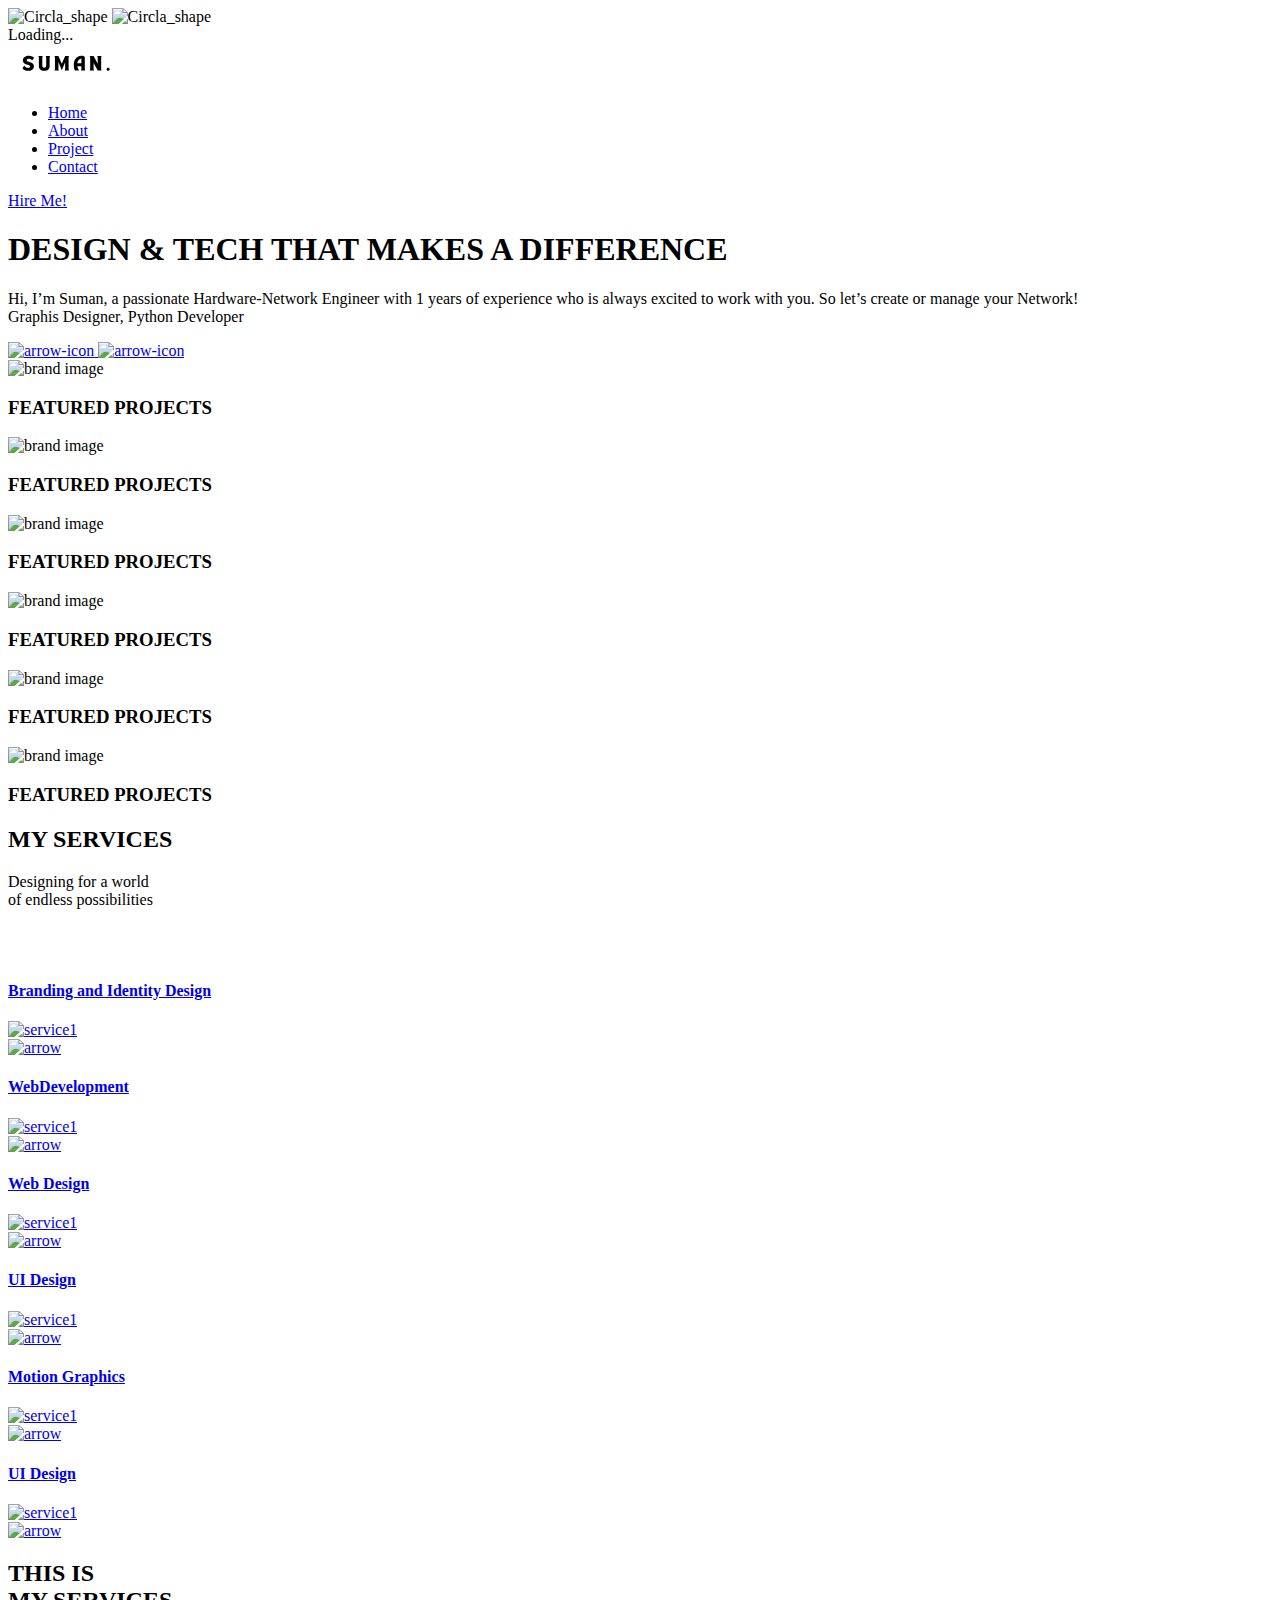
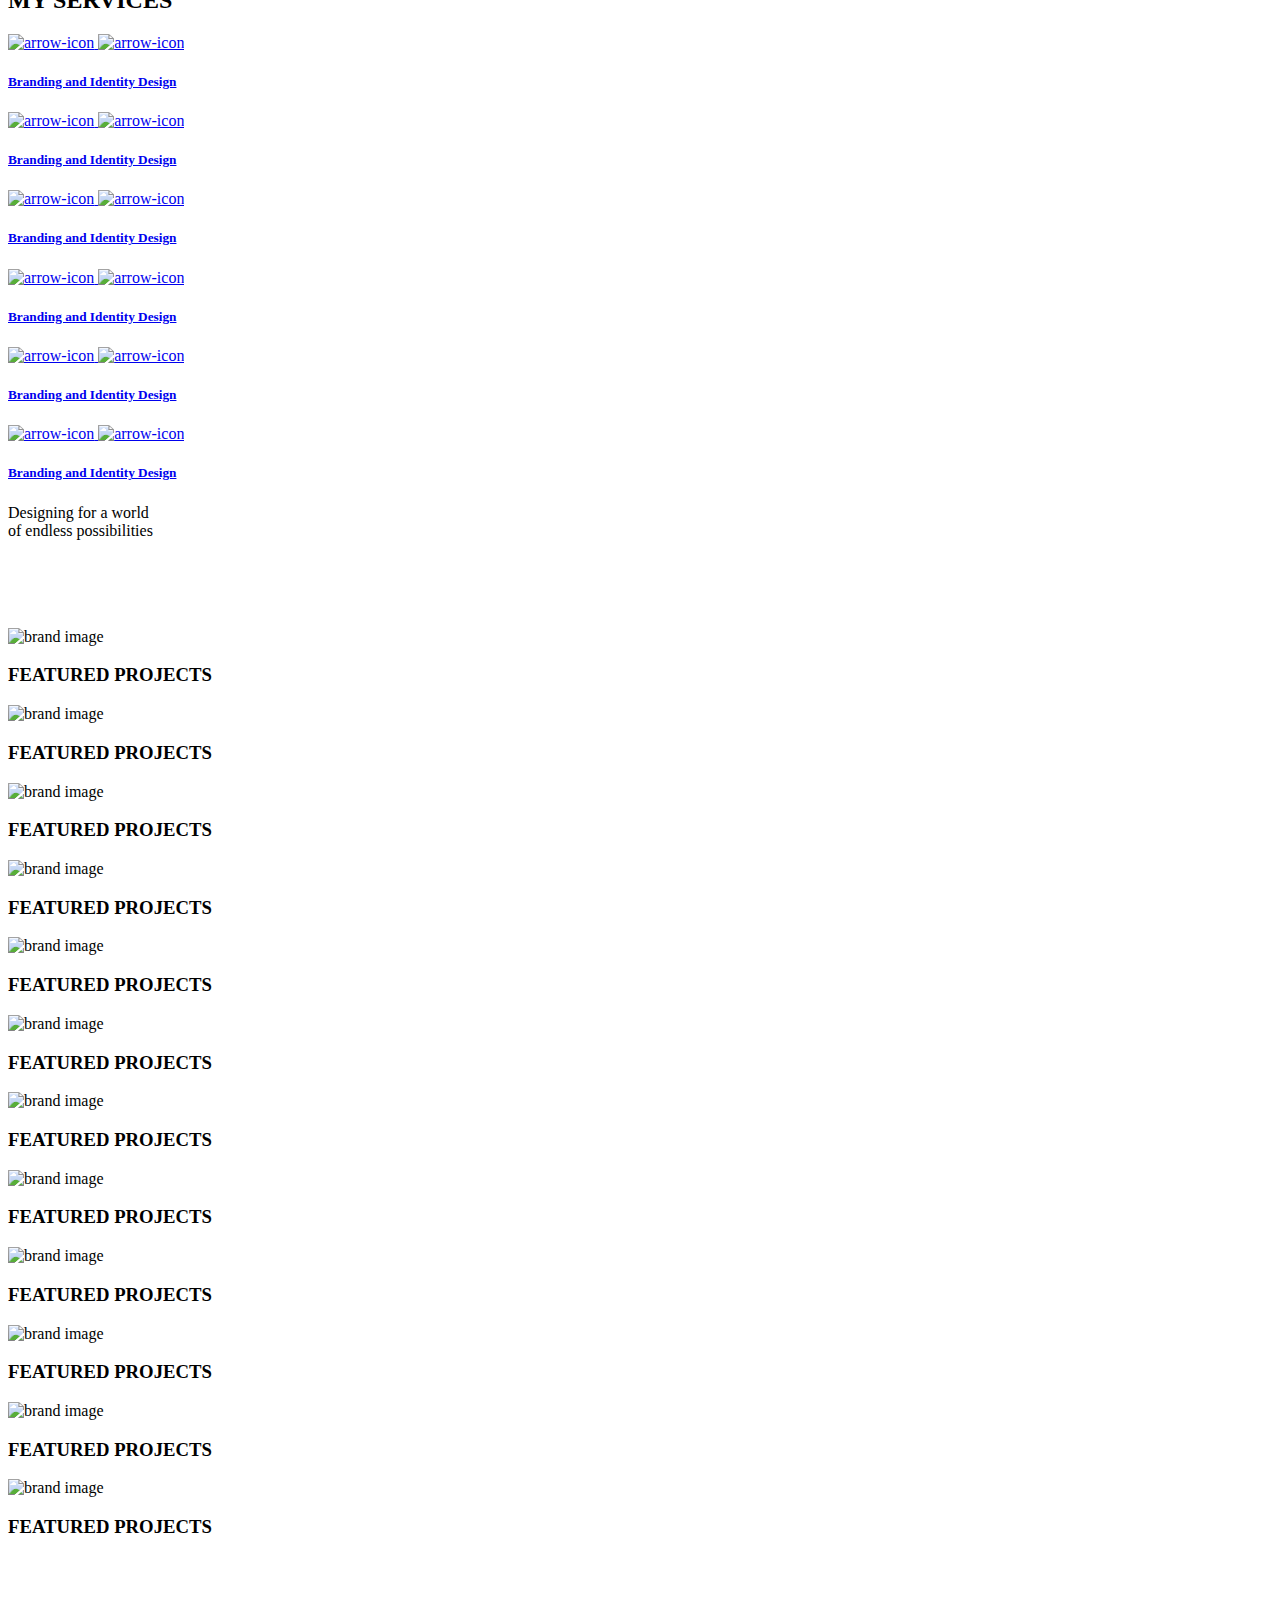
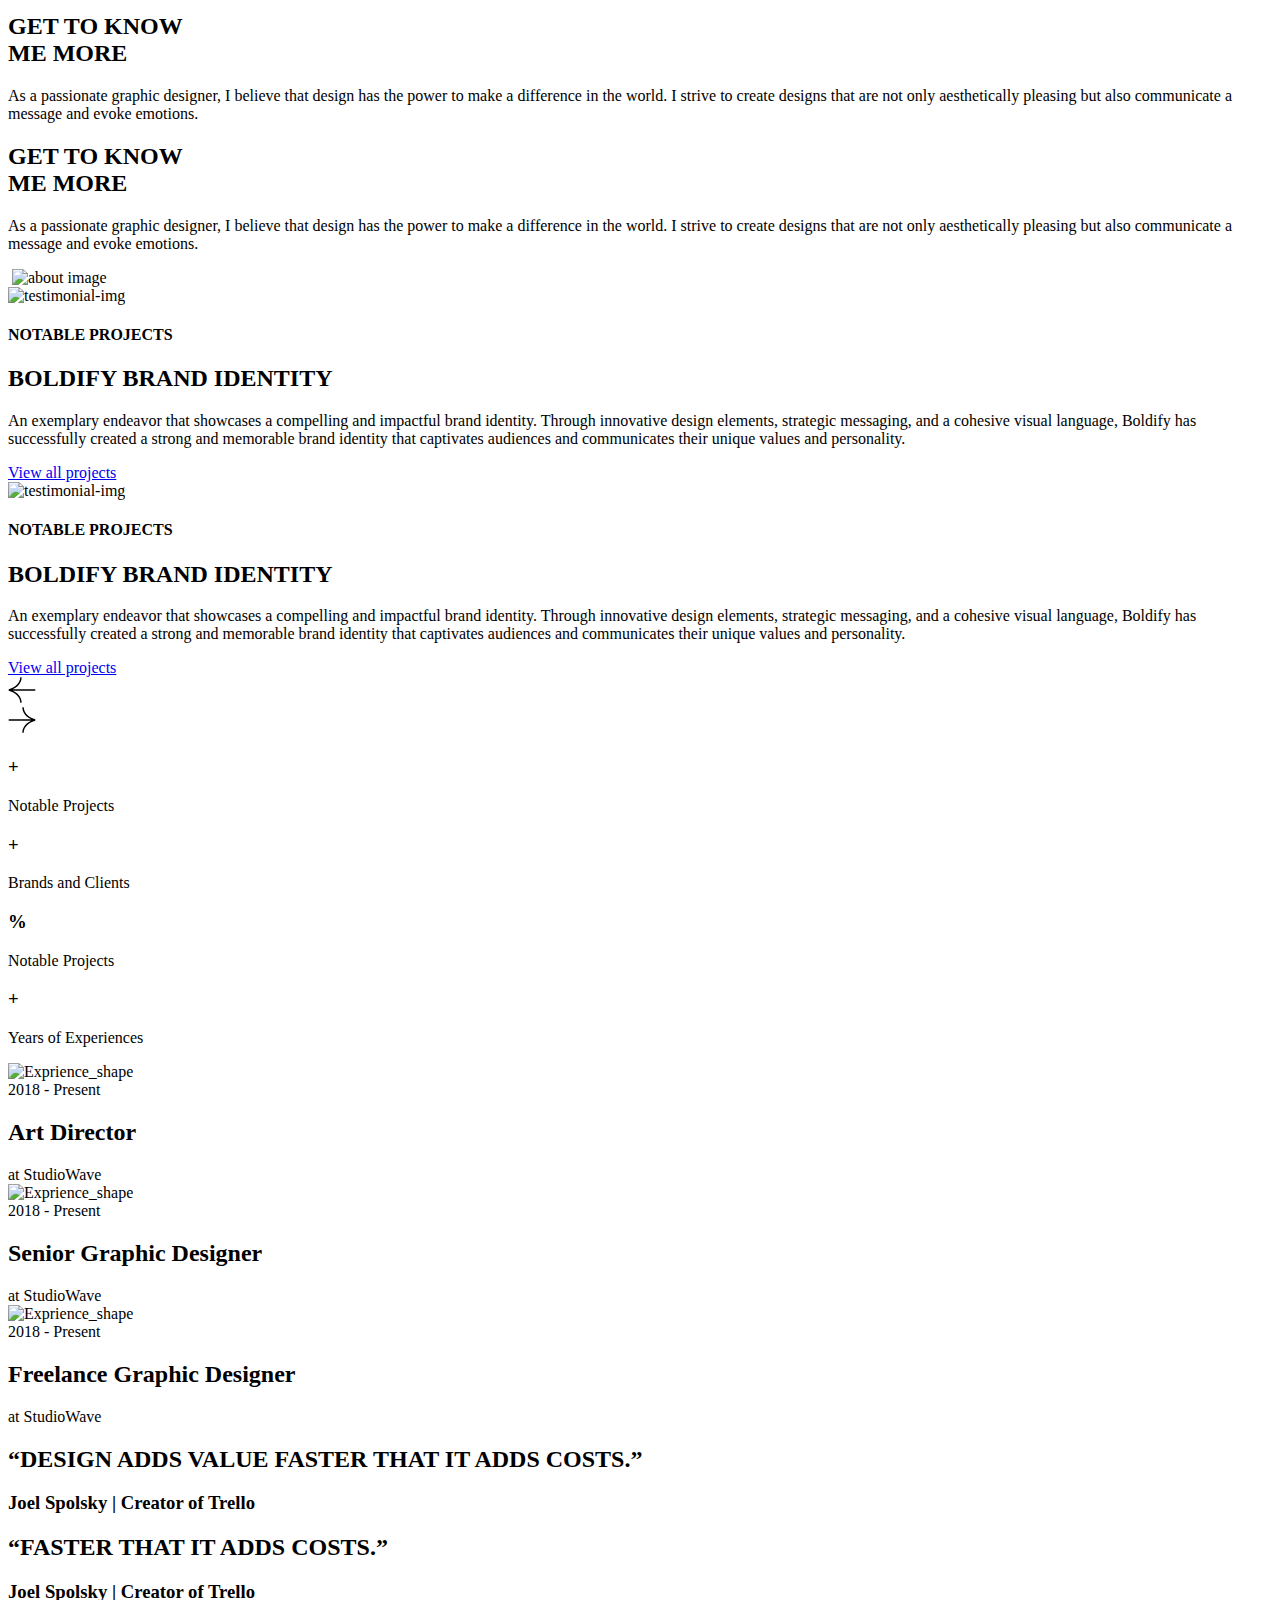
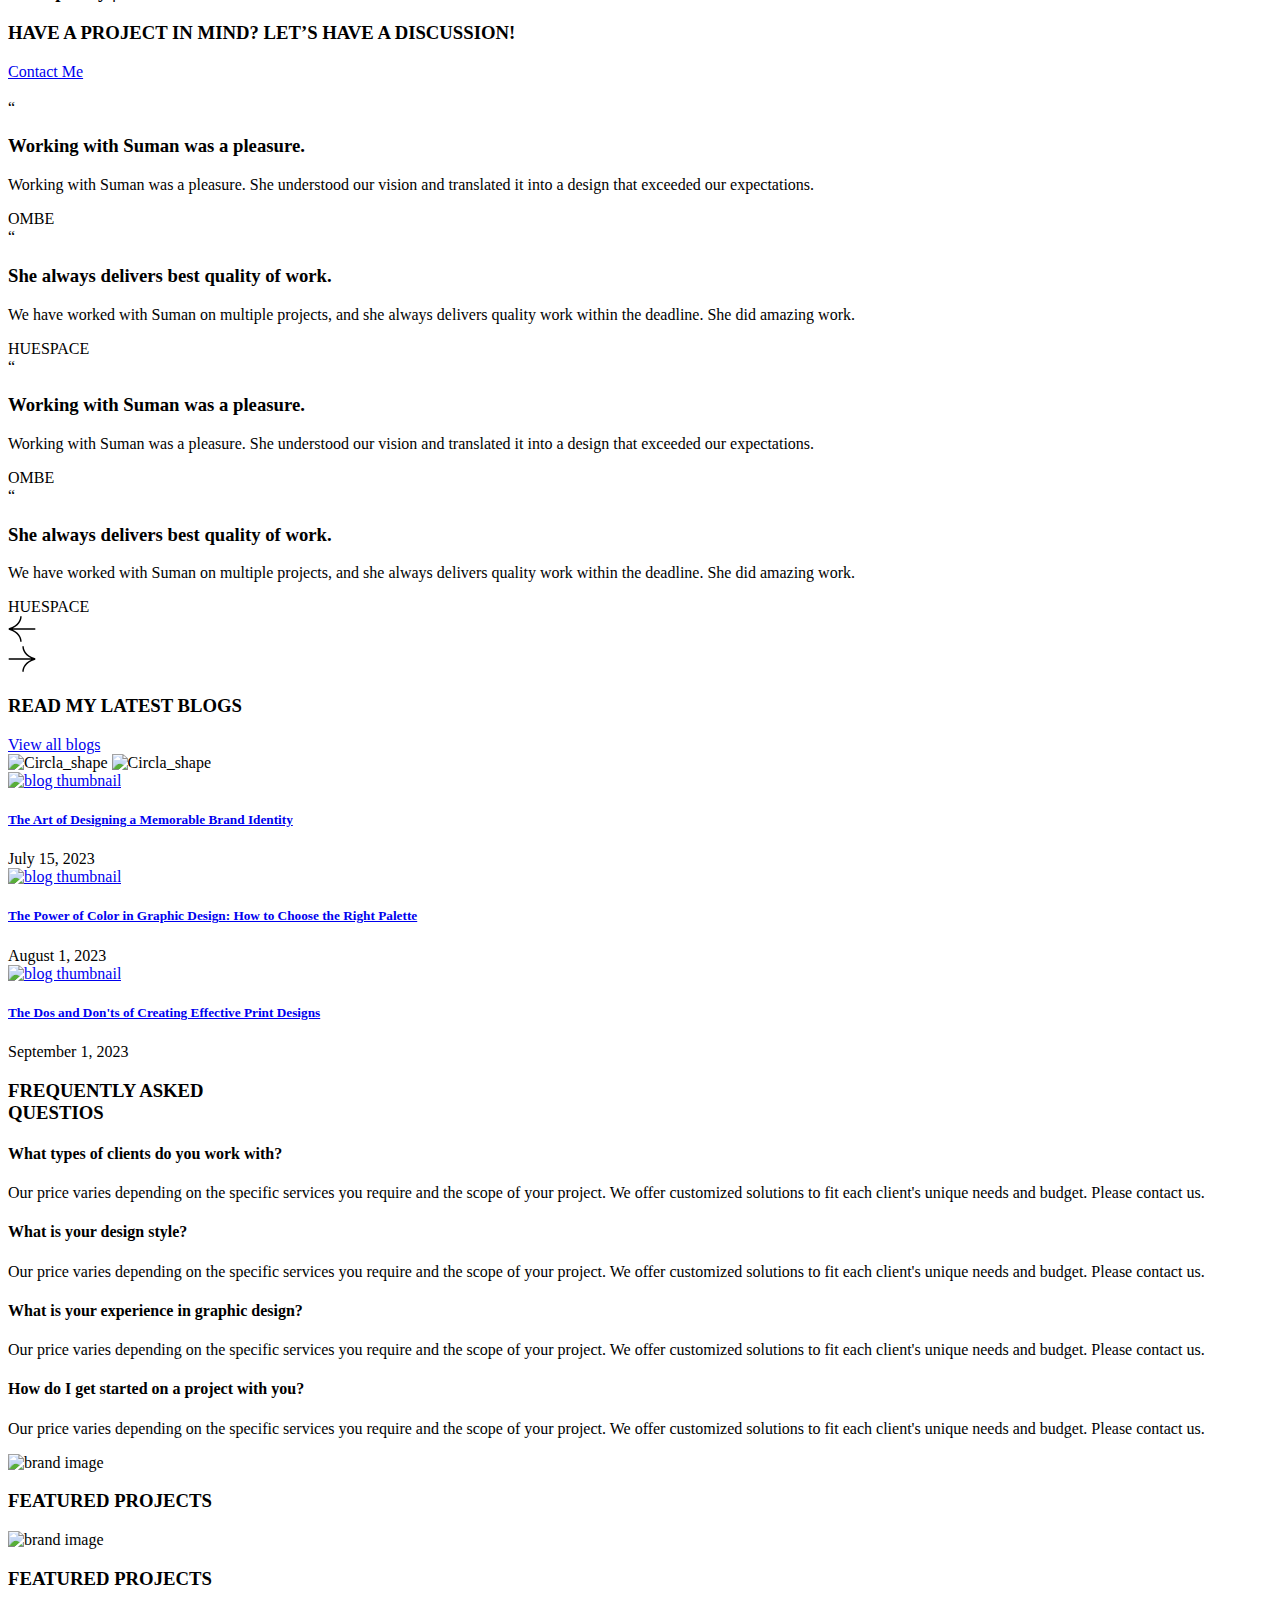
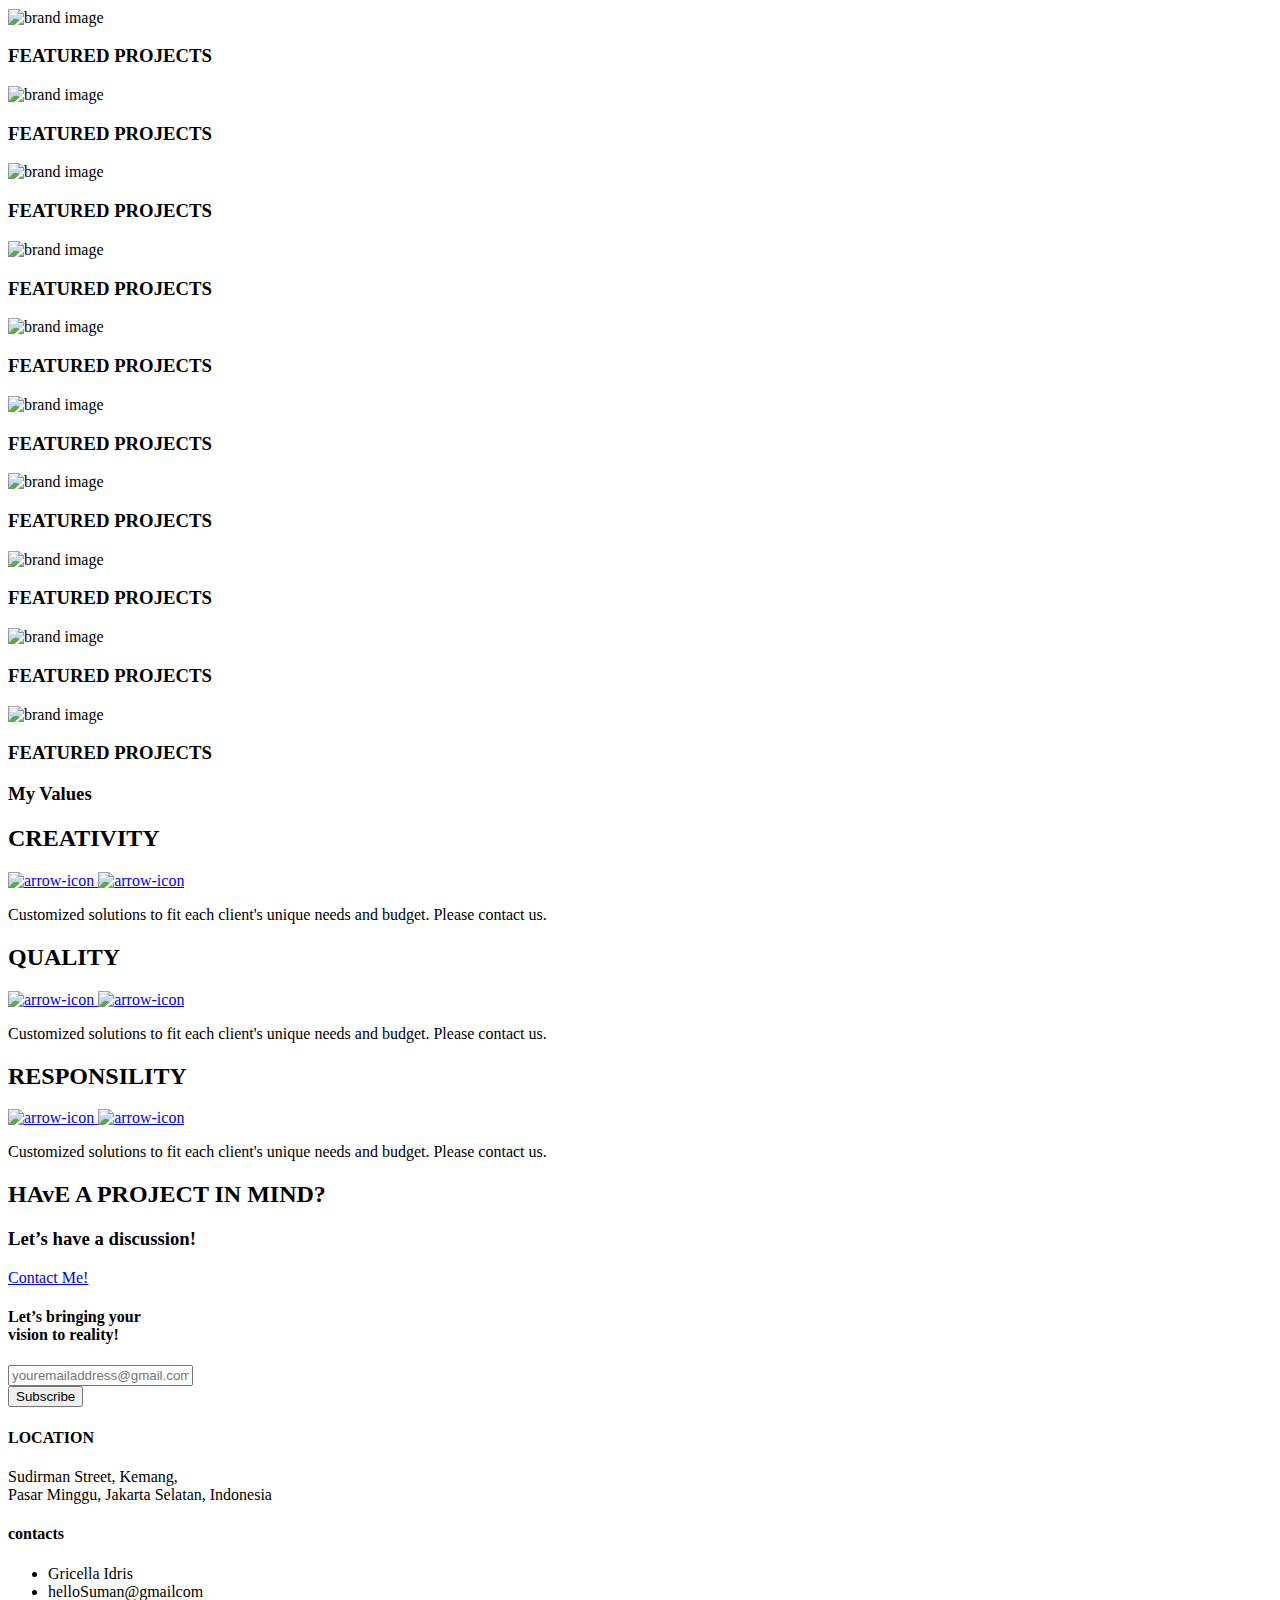
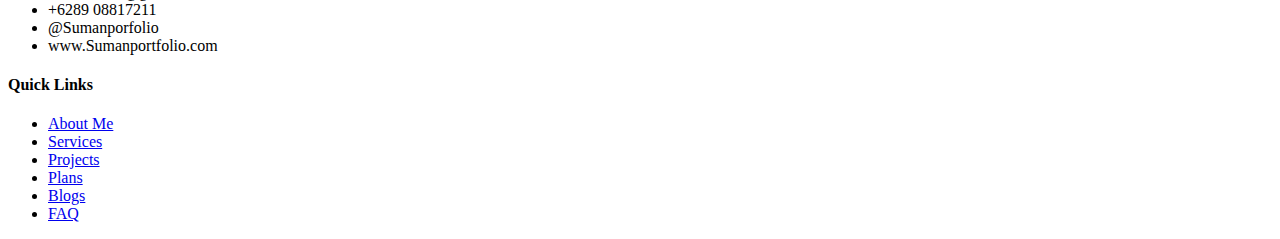
==== index.html @ 255277de "logo" ====
<!DOCTYPE html>
<html lang="en" class="no-mobile">

<head>
  <!-- Meta Tags -->
  <meta charset="utf-8">
  <meta http-equiv="x-ua-compatible" content="ie=edge">
  <meta name="viewport" content="width=device-width, initial-scale=1">
  <meta name="author" content="Laralink">
  <!-- Favicon Icon -->
  <link rel="icon" href="assets/img/Suman.png">
  <title>Suman- Home</title>
  <!-- Plugins Links -->
  <link rel="stylesheet" href="assets/css/bootstrap.min.css">
  <link rel="stylesheet" href="assets/css/fontawesome.min.css">
  <link rel="stylesheet" href="assets/css/odometer-theme-default.css">
  <link rel="stylesheet" href="assets/css/slick.css">
  <!-- Style Links -->
  <link rel="stylesheet" href="assets/css/style.css">
</head>

<body>
  <div class="cs_preloader cs_center cs_focus_bg">
    <div class="cs_preloader_in position-relative">
      <img class="cs_half_circle_shape cs_rotate_reverse position-absolute" src="assets/img/shapes/half_circel_3.svg" alt="Circla_shape">
      <img class="cs_half_circle_shape position-absolute" src="assets/img/shapes/half_circel_2.svg" alt="Circla_shape">
    </div>
    <span class="cs_perloader_text">Loading...</span>
  </div>
<!-- Start Header Section -->
<header class="cs_site_header cs_style_1 cs_sticky_header">
  <div class="cs_main_header">
    <div class="container">
      <div class="cs_main_header_in">
        <div class="cs_main_header_left">
          <a class="cs_site_branding" href="index.html">
            <img src="assets/img/Suman.svg" alt="Logo">
          </a>
        </div>
        <div class="cs_main_header_center">
          <div class="cs_nav">
            <ul class="cs_nav_list">
              <li class="active menu-item-has-children">
                <a href="index.html">Home</a>
              </li>
              <li>
                <a href="about.html">About</a>
              </li>
              <li>
                <a href="project.html">Project</a>
              </li>
              <!-- <li>
                <a href="pricing.html">price</a>
              </li> -->
              <!-- <li>
                <a href="blog.html">Blog</a>
              </li> -->
              <!-- <li class="menu-item-has-children">
                <a href="#">Pages</a>
                <ul>
                  <li>
                    <a href="blog-details.html">Blog Details</a>
                  </li>
                  <li>
                    <a href="project-details.html">Project Details</a>
                  </li>
                  <li>
                    <a href="service-details-v1.html">Service Details V1</a>
                  </li>
                  <li>
                    <a href="service-details-v2.html">Service Details V2</a>
                  </li>
                </ul>
              </li> -->
              <li>
                <a href="contact.html">Contact</a>
              </li>
            </ul>
          </div>
        </div>
        <div class="cs_main_header_right">
          <a href="contact.html" class="cs_btn cs_style_1 cs_focus_1">
            <span>Hire Me!</span>
          </a>
        </div>
      </div>
    </div>
  </div>
</header>
<!-- End Header Section -->
  <main>
    <!-- Start Hero Section -->
    <section class="cs_hero cs_style_4">
      <div class="cs_height_200 cs_height_lg_200"></div>
      <div class="container">
        <div class="row">
          <div class="col-lg-6">
            <h1 class="cs_hero_title cs_font_70 cs_medium cs_normal cs_focus_color_2">DESIGN & TECH THAT MAKES A DIFFERENCE </h1>
          </div>
          <div class="col-lg-6">
            <div class="cs_text_wrap">
              <p class="cs_hero_text cs_primary_color text-uppercase cs_font_25 cs_opacity_07">Hi, I’m Suman, a passionate Hardware-Network Engineer with 1 years of experience who is always excited to work with you. So let’s create or manage your Network! </br> Graphis Designer, Python Developer </p>
              <div class="d-lg-flex justify-content-lg-end">
                <div class="cs_height_lg_30"></div>
                <a href="#serviceSection" class="cs_btn cs_style_3">
                  <img src="assets/img/icons/arrow_sm_down_light.svg" alt="arrow-icon">
                  <img src="assets/img/icons/arrow_sm_down_dark.svg" alt="arrow-icon">
                </a>
                
                
                <div class="cs_social cs_style_1 cs_type_1">
                  <a class="cs_center" href="https://www.facebook.com/swankysuman1"><i class="fa-brands fa-facebook-f"></i></a>
                  <a class="cs_center" href="https://twitter.com/theSuman164"><i class="fa-brands fa-twitter"></i></a>
                  <a class="cs_center" href="https://www.linkedin.com/in/thesuman/"><i class="fa-brands fa-linkedin-in"></i></a>
                  <a class="cs_center" href="https://instagram.com/thesuman16"><i class="fa-brands fa-instagram"></i></a>
                  <a class="cs_center" href="https://github.com/thesuman1"><i class="fa-brands fa-github"></i></a>
                </div>
              </div>
            </div>
          </div>
        </div>
      </div>
      
      <div class="position-relative">
        <div class="cs_height_130 cs_height_lg_70"></div>
        <div class="cs_moving_container_wrap cs_style_1 cs_type_1 cs_focus_bg_2 cs_rotate_1 cs_height_100">
          <div class="cs_moving_container_in">
            <div class="cs_moving_content cs_slide_left">
              <div class="d-flex align-items-center">
                <img class="cs_sprin_animation cs_sprin_animation_10" src="assets/img/shapes/star_shape_5.svg" alt="brand image">
                <h3 class="cs_primary_color cs_font_40 cs_medium mb-0">FEATURED PROJECTS</h3>
              </div>
              <div class="d-flex align-items-center">
                <img class="cs_sprin_animation cs_sprin_animation_10" src="assets/img/shapes/star_shape_5.svg" alt="brand image">
                <h3 class="cs_primary_color cs_font_40 cs_medium mb-0">FEATURED PROJECTS</h3>
              </div>
              <div class="d-flex align-items-center">
                <img class="cs_sprin_animation cs_sprin_animation_10" src="assets/img/shapes/star_shape_5.svg" alt="brand image">
                <h3 class="cs_primarys_color cs_font_40 cs_medium mb-0">FEATURED PROJECTS</h3>
              </div>
            </div>
            <div class="cs_moving_content cs_slide_left">
              <div class="d-flex align-items-center">
                <img class="cs_sprin_animation cs_sprin_animation_10" src="assets/img/shapes/star_shape_5.svg" alt="brand image">
                <h3 class="cs_primary_color cs_font_40 cs_medium mb-0">FEATURED PROJECTS</h3>
              </div>
              <div class="d-flex align-items-center">
                <img class="cs_sprin_animation cs_sprin_animation_10" src="assets/img/shapes/star_shape_5.svg" alt="brand image">
                <h3 class="cs_primary_color cs_font_40 cs_medium mb-0">FEATURED PROJECTS</h3>
              </div>
              <div class="d-flex align-items-center">
                <img class="cs_sprin_animation cs_sprin_animation_10" src="assets/img/shapes/star_shape_5.svg" alt="brand image">
                <h3 class="cs_primarys_color cs_font_40 cs_medium mb-0">FEATURED PROJECTS</h3>
              </div>
              
            </div>
          </div>
        </div>
      </div>
      <div class="cs_height_70"></div>
    </section>
    <!-- End Hero Section -->
    
    <!-- Start Service Section -->
    <section class="cs_focus_bg cs_white_color" id="serviceSection">
      <div class="cs_height_200 cs_height_lg_70"></div>
      <div class="container">
        <div class="row">
          <div class="col-xxl-4 col-lg-5">
            <div>
              <h2 class=" cs_font_70 cs_white_color  mb-0 cs_normal">MY SERVICES</h2>
              <div class="cs_height_30"></div>
              <p class="cs_white_color cs_font_18 cs_opacity_07 mb-0">Designing for a world <br> of endless possibilities </p></br>
              <div class="cs_height_150"></div>
            </div>
            <div class="cs_sprin_animation d-none d-lg-inline-block">
              <img src="assets/img/shapes/star_shape_3.svg" alt="">
            </div>
          </div>
          <div class="col-xxl-8 col-lg-7">
            <div class="cs_height_lg_25"></div>
            <a href="service-details-v1.html" class="cs_service cs_style_2 cs_parallax_mousemove_scene">
              <h4 class="cs_service_title cs_white_color cs_font_25 mb-0 cs_normal">Branding and Identity Design</h4>
              <div class="cs_service_thumbnail cs_parallax_mousemove_follow">
                <img class="h-100 w-100" src="assets/img/services/hsv_1.jpg" alt="service1">
              </div>
              <div class="cs_service_icon">
                <img src="assets/img/icons/arrow_down_s_light.svg" alt="arrow">
              </div>
            </a>
            <a href="service-details-v1.html" class="cs_service cs_style_2 cs_parallax_mousemove_scene">
              <h4 class="cs_service_title cs_white_color cs_font_25 mb-0 cs_normal">WebDevelopment </h4>
              <div class="cs_service_thumbnail cs_parallax_mousemove_follow">
                <img class="h-100 w-100" src="assets/img/services/hsv_2.jpg" alt="service1">
              </div>
              <div class="cs_service_icon">
                <img src="assets/img/icons/arrow_down_s_light.svg" alt="arrow">
              </div>
            </a>
            <a href="service-details-v1.html" class="cs_service cs_style_2 cs_parallax_mousemove_scene">
              <h4 class="cs_service_title cs_white_color cs_font_25 mb-0 cs_normal">Web Design</h4>
              <div class="cs_service_thumbnail cs_parallax_mousemove_follow">
                <img class="h-100 w-100" src="assets/img/services/hsv_3.jpg" alt="service1">
              </div>
              <div class="cs_service_icon">
                <img src="assets/img/icons/arrow_down_s_light.svg" alt="arrow">
              </div>
            </a>
            <a href="service-details-v1.html" class="cs_service cs_style_2 cs_parallax_mousemove_scene">
              <h4 class="cs_service_title cs_white_color cs_font_25 mb-0 cs_normal">UI Design</h4>
              <div class="cs_service_thumbnail cs_parallax_mousemove_follow">
                <img class="h-100 w-100" src="assets/img/services/hsv_4.jpg" alt="service1">
              </div>
              <div class="cs_service_icon">
                <img src="assets/img/icons/arrow_down_s_light.svg" alt="arrow">
              </div>
            </a>
            <a href="service-details-v1.html" class="cs_service cs_style_2 cs_parallax_mousemove_scene">
              <h4 class="cs_service_title cs_white_color cs_font_25 mb-0 cs_normal">Motion Graphics</h4>
              <div class="cs_service_thumbnail cs_parallax_mousemove_follow">
                <img class="h-100 w-100" src="assets/img/services/hsv_5.jpg" alt="service1">
              </div>
              <div class="cs_service_icon">
                <img src="assets/img/icons/arrow_down_s_light.svg" alt="arrow">
              </div>
            </a>
            <a href="service-details-v1.html" class="cs_service cs_style_2 cs_parallax_mousemove_scene">
              <h4 class="cs_service_title cs_white_color cs_font_25 mb-0 cs_normal">UI Design</h4>
              <div class="cs_service_thumbnail cs_parallax_mousemove_follow">
                <img class="h-100 w-100" src="assets/img/services/hsv_6.jpg" alt="service1">
              </div>
              <div class="cs_service_icon">
                <img src="assets/img/icons/arrow_down_s_light.svg" alt="arrow">
              </div>
            </a>
          </div>
        </div>
      </div>
      <div class="cs_height_150 cs_height_lg_80"></div>
    </section>
    <!-- End Service Section -->

 <!-- End Service Section -->
 <section>
  <div class="cs_height_150 cs_height_lg_70"></div>
  <div class="container">
    <div class="d-xl-flex cs_gap_15 justify-content-lg-between">
      <div>
        <h2 class="cs_section_title text-uppercase cs_font_70 cs_normal mb-0">THIS IS<br> MY SERVICES</h2>
        <div class="cs_height_30 cs_height_lg_25"></div>
      </div>
      <div>
        <div class="cs_service_wrap">
          <div class="cs_service cs_style_3 cs_radius_20 cs_transition_4 position-relative">
            <div class="cs_service_in top-0 start-0 position-absolute cs_focus_bg_3 cs_focus_bg_2_hover">
              <a class="cs_btn cs_style_3 cs_secondary_bg cs_focus_bg_3_hover position-absolute" href="service-details-v1.html">
                <img src="assets/img/icons/arrow_sm_down_light.svg" alt="arrow-icon">
                <img src="assets/img/icons/arrow_sm_down_dark.svg" alt="arrow-icon">
              </a>  
              <div class="cs_service_thumbnail cs_fidder_bg" data-src="assets/img/services/hsv_1.jpg">
              </div>
              <h5 class="cs_service_title position-absolute cs_font_18 cs_primary_color cs_normal  mb-0">
                <a class="cs_primary_color_hover" href="service-details-v1.html">Branding and Identity Design</a>
              </h5>
            </div>
          </div>
          <div class="cs_service cs_style_3 cs_radius_20 cs_transition_4 position-relative">
            <div class="cs_service_in top-0 start-0 position-absolute cs_focus_bg_3 cs_focus_bg_2_hover">
              <a class="cs_btn cs_style_3 cs_secondary_bg cs_focus_bg_3_hover position-absolute" href="service-details-v1.html">
                <img src="assets/img/icons/arrow_sm_down_light.svg" alt="arrow-icon">
                <img src="assets/img/icons/arrow_sm_down_dark.svg" alt="arrow-icon">
              </a>
              <div class="cs_service_thumbnail cs_fidder_bg" data-src="assets/img/services/hsv_2.jpg">
              </div>
              <h5 class="cs_service_title position-absolute cs_font_18 cs_primary_color cs_normal  mb-0">
                <a class="cs_primary_color_hover" href="service-details-v1.html">Branding and Identity Design</a>
              </h5>
            </div>
          </div>
        </div>
      </div>
    </div>
    <div class="cs_service_wrap  cs_space_left">
      <div class="cs_service cs_style_3 cs_radius_20 cs_transition_4 position-relative">
        <div class="cs_service_in top-0 start-0 position-absolute cs_focus_bg_3 cs_focus_bg_2_hover">
          <a class="cs_btn cs_style_3 cs_secondary_bg cs_focus_bg_3_hover position-absolute" href="service-details-v1.html">
            <img src="assets/img/icons/arrow_sm_down_light.svg" alt="arrow-icon">
            <img src="assets/img/icons/arrow_sm_down_dark.svg" alt="arrow-icon">
          </a>
          <div class="cs_service_thumbnail cs_fidder_bg" data-src="assets/img/services/hsv_3.jpg">
          </div>
          <h5 class="cs_service_title position-absolute cs_font_18 cs_primary_color cs_normal  mb-0">
            <a class="cs_primary_color_hover" href="service-details-v1.html">Branding and Identity Design</a>
          </h5>
        </div>
      </div>
      <div class="cs_service cs_style_3 cs_radius_20 cs_transition_4 position-relative">
        <div class="cs_service_in top-0 start-0 position-absolute cs_focus_bg_3 cs_focus_bg_2_hover">
          <a class="cs_btn cs_style_3 cs_secondary_bg cs_focus_bg_3_hover position-absolute" href="service-details-v1.html">
            <img src="assets/img/icons/arrow_sm_down_light.svg" alt="arrow-icon">
            <img src="assets/img/icons/arrow_sm_down_dark.svg" alt="arrow-icon">
          </a>
          <div class="cs_service_thumbnail cs_fidder_bg" data-src="assets/img/services/hsv_4.jpg">
          </div>
          <h5 class="cs_service_title position-absolute cs_font_18 cs_primary_color cs_normal  mb-0">
            <a class="cs_primary_color_hover" href="service-details-v1.html">Branding and Identity Design</a>
          </h5>
        </div>
      </div>
    </div>
    <div class="d-xl-flex flex-xl-row-reverse justify-content-xl-between">
      <div class="cs_service_wrap ">
        <div class="cs_service cs_style_3 cs_radius_20 cs_transition_4 position-relative">
          <div class="cs_service_in top-0 start-0 position-absolute cs_focus_bg_3 cs_focus_bg_2_hover">
            <a class="cs_btn cs_style_3 cs_secondary_bg cs_focus_bg_3_hover position-absolute" href="service-details-v1.html">
              <img src="assets/img/icons/arrow_sm_down_light.svg" alt="arrow-icon">
              <img src="assets/img/icons/arrow_sm_down_dark.svg" alt="arrow-icon">
            </a>
            <div class="cs_service_thumbnail cs_fidder_bg" data-src="assets/img/services/hsv_5.jpg">
            </div>
            <h5 class="cs_service_title position-absolute cs_font_18 cs_primary_color cs_normal  mb-0">
              <a class="cs_primary_color_hover" href="service-details-v1.html">Branding and Identity Design</a>
            </h5>
          </div>
        </div>
        <div class="cs_service cs_style_3 cs_radius_20 cs_transition_4 position-relative">
          <div class="cs_service_in top-0 start-0 position-absolute cs_focus_bg_3 cs_focus_bg_2_hover">
            <a class="cs_btn cs_style_3 cs_secondary_bg cs_focus_bg_3_hover position-absolute" href="service-details-v1.html">
              <img src="assets/img/icons/arrow_sm_down_light.svg" alt="arrow-icon">
              <img src="assets/img/icons/arrow_sm_down_dark.svg" alt="arrow-icon">
            </a>
            <div class="cs_service_thumbnail cs_fidder_bg" data-src="assets/img/services/hsv_6.jpg">
            </div>
            <h5 class="cs_service_title position-absolute cs_font_18 cs_primary_color cs_normal  mb-0">
              <a class="cs_primary_color_hover" href="service-details-v1.html">Branding and Identity Design</a>
            </h5>
          </div>
        </div>
      </div>
      <div class="align-self-end">
        <p class="cs_line_top_2 cs_font_18 cs_primary_color mb-0">Designing for a world <br> of endless possibilities</p>
        <div class="cs_height_30 cs_height_lg_30"></div>
      </div>
    </div>
  </div>
</section>
<!-- End Service Section -->
<br>
<br>
<br>
<br>

    <!-- Start About Section -->
    <section id="about" class="cs_focus_bg cs_white_color">
      <div class="position-relative">
        <div class="cs_moving_container_wrap cs_style_1 cs_type_1 cs_focus_bg_2 cs_rotate_3 cs_height_100">
          <div class="cs_moving_container_in">
            <div class="cs_moving_content cs_slide_left">
              <div class="d-flex align-items-center">
                <img class="cs_sprin_animation cs_sprin_animation_10" src="assets/img/shapes/star_shape_4.svg" alt="brand image">
                <h3 class="cs_focus_color cs_font_40 cs_medium mb-0">FEATURED PROJECTS</h3>
              </div>
              <div class="d-flex align-items-center">
                <img class="cs_sprin_animation cs_sprin_animation_10" src="assets/img/shapes/star_shape_4.svg" alt="brand image">
                <h3 class="cs_focus_color cs_font_40 cs_medium mb-0">FEATURED PROJECTS</h3>
              </div>
              <div class="d-flex align-items-center">
                <img class="cs_sprin_animation cs_sprin_animation_10" src="assets/img/shapes/star_shape_4.svg" alt="brand image">
                <h3 class="cs_focus_color cs_font_40 cs_medium mb-0">FEATURED PROJECTS</h3>
              </div>
            </div>
            <div class="cs_moving_content cs_slide_left">
              <div class="d-flex align-items-center">
                <img class="cs_sprin_animation cs_sprin_animation_10" src="assets/img/shapes/star_shape_4.svg" alt="brand image">
                <h3 class="cs_focus_color cs_font_40 cs_medium mb-0">FEATURED PROJECTS</h3>
              </div>
              <div class="d-flex align-items-center">
                <img class="cs_sprin_animation cs_sprin_animation_10" src="assets/img/shapes/star_shape_4.svg" alt="brand image">
                <h3 class="cs_focus_color cs_font_40 cs_medium mb-0">FEATURED PROJECTS</h3>
              </div>
              <div class="d-flex align-items-center">
                <img class="cs_sprin_animation cs_sprin_animation_10" src="assets/img/shapes/star_shape_4.svg" alt="brand image">
                <h3 class="cs_focus_color cs_font_40 cs_medium mb-0">FEATURED PROJECTS</h3>
              </div>
            </div>
          </div>
        </div>
        <div class="cs_moving_container_wrap cs_style_1 cs_type_1 cs_focus_bg_3 cs_rotate_2 cs_height_100">
          <div class="cs_moving_container_in">
            <div class="cs_moving_content cs_slide_left">
              <div class="d-flex align-items-center">
                <img class="cs_sprin_animation cs_sprin_animation_10" src="assets/img/shapes/star_shape_4.svg" alt="brand image">
                <h3 class="cs_focus_color cs_font_40 cs_medium mb-0">FEATURED PROJECTS</h3>
              </div>
              <div class="d-flex align-items-center">
                <img class="cs_sprin_animation cs_sprin_animation_10" src="assets/img/shapes/star_shape_4.svg" alt="brand image">
                <h3 class="cs_focus_color cs_font_40 cs_medium mb-0">FEATURED PROJECTS</h3>
              </div>
              <div class="d-flex align-items-center">
                <img class="cs_sprin_animation cs_sprin_animation_10" src="assets/img/shapes/star_shape_4.svg" alt="brand image">
                <h3 class="cs_focus_color cs_font_40 cs_medium mb-0">FEATURED PROJECTS</h3>
              </div>
            </div>
            <div class="cs_moving_content cs_slide_left">
              <div class="d-flex align-items-center">
                <img class="cs_sprin_animation cs_sprin_animation_10" src="assets/img/shapes/star_shape_4.svg" alt="brand image">
                <h3 class="cs_focus_color cs_font_40 cs_medium mb-0">FEATURED PROJECTS</h3>
              </div>
              <div class="d-flex align-items-center">
                <img class="cs_sprin_animation cs_sprin_animation_10" src="assets/img/shapes/star_shape_4.svg" alt="brand image">
                <h3 class="cs_focus_color cs_font_40 cs_medium mb-0">FEATURED PROJECTS</h3>
              </div>
              <div class="d-flex align-items-center">
                <img class="cs_sprin_animation cs_sprin_animation_10" src="assets/img/shapes/star_shape_4.svg" alt="brand image">
                <h3 class="cs_focus_color cs_font_40 cs_medium mb-0">FEATURED PROJECTS</h3>
              </div>
            </div>
          </div>
        </div>
        <div class="cs_height_115 cs_height_lg_65"></div>
      </div>
      <div class="cs_height_200"></div>
      <div class="container">
        <div class="row">
          <div class="col-xl-3 col-lg-">
            <div class="position-relative">
              <div class="d-inline-block">
                <img class="cs_sprin_animation" src="assets/img/shapes/star_shape_2.svg" alt="">
              </div>
              <div class="d-inline-block cs_circle_2nd">
                <img class="cs_sprin_animation cs_rotate_reverse" src="assets/img/shapes/star_shape_2.svg" alt="">
              </div>
            </div>
            <div class="cs_height_10"></div>
          </div>
          <div class="col-xl-8 offset-xl-1 col-lg- ">
            <div class="cs_about cs_style_2">
              <h2 class="cs_about_title cs_font_70 cs_white_color text-uppercase cs_normal">GET TO KNOW<br> ME MORE</h2>
              <p class="cs_about_text cs_font_25 cs_white_color cs_line_top_1 text-uppercase cs_opacity_07 mb-0">As a passionate graphic designer, I believe that design has the power to make a difference in the world. I strive to create designs that are not only aesthetically pleasing but also communicate a message and evoke emotions.</p>
            </div>
          </div>
        </div>
      </div>
      <div class="cs_height_150 cs_height_lg_70"></div>
    </section>
    <!-- End About Section -->
    <!-- Start About Section -->
    <section class="cs_about cs_style_2">
      <div class="cs_height_150 cs_height_lg_80"></div>
      <div class="container">
        <div class="row cs_flex_lg_reverse align-items-center">
          <div class="col-xxl-7 col-xl-6">
            <div>
              <h2 class="cs_about_title cs_primary_color cs_font_70">GET TO KNOW <br> ME MORE </h2>
              <p class="cs_about_text cs_font_25 text-uppercase cs_primary_color cs_opacity_07">As a passionate graphic designer, I believe that design has the power to make a difference in the world. I strive to create designs that are not only aesthetically pleasing but also communicate a message and evoke emotions.</p>
            </div>
          </div>
          <div class="col-xxl-5 col-xl-6">
            <div class="cs_imagebox cs_style_3 position-relative">
              <img class="cs_sprin_animation cs_rotate_reverse position-absolute" src="assets/img/shapes/star_shape_8.svg" alt="">
              <img class="w-100" src="assets/img/about/about.jpg" alt="about image">
            </div>
          </div>
        </div>
      </div>
      <div class="cs_height_150 cs_height_lg_50"></div>
    </section>
    <!-- End About Section -->
    <!-- Start Portfolio Section -->
    <section class="cs_focus_bg cs_white_color">
      <div class="cs_height_150 cs_height_lg_80"></div>
      <div class="container">
        <div class="cs_slider cs_style_3 position-relative">
          <div class="cs_slider_container" data-autoplay="0" data-loop="1" data-speed="1500" data-center="0" data-slides-per-view="1">
            <div class="cs_slider_wrapper">
              <div class="slick_slide_in">
                <div class="cs_portfolio cs_style_5">
                  <div class="row">
                    <div class="col-xxl-7 col-xl-6">
                      <div class="cs_portfolio_thumbnail">
                        <img class="w-100" src="assets/img/testimonials/t3.jpg" alt="testimonial-img">
                      </div>
                    </div>
                    <div class="col-xxl-5 col-xl-6">
                      <div class="cs_portfolio_text_wrap">
                        <h4 class="cs_portfolio_subTitle cs_white_color cs_font_25 cs_normal">NOTABLE PROJECTS </h4>
                        <h2 class="cs_portfolio_title cs_white_color cs_normal cs_font_70">BOLDIFY BRAND IDENTITY </h2>
                        <p class="cs_portfolio_text cs_font_18">An exemplary endeavor that showcases a compelling and impactful brand identity. Through innovative design elements, strategic messaging, and a cohesive visual language, Boldify has successfully created a strong and memorable brand identity that captivates audiences and communicates their unique values and personality.</p>
                        <div class="d-flex justify-content-end">
                          <a class="cs_text_btn_1 cs_white_color_hover cs_font_16" href="project.html">
                            <span class="cs_text_btn_text">View all projects</span>
                          </a>
                        </div>
                      </div>
                    </div>
                  </div>
                </div>
              </div>
              <div class="slick_slide_in">
                <div class="cs_portfolio cs_style_5">
                  <div class="row">
                    <div class="col-xxl-7 col-xl-6">
                      <div class="cs_portfolio_thumbnail">
                        <img class="w-100" src="assets/img/testimonials/t4.jpg" alt="testimonial-img">
                      </div>
                    </div>
                    <div class="col-xxl-5 col-xl-6">
                      <div class="cs_portfolio_text_wrap">
                        <h4 class="cs_portfolio_subTitle cs_white_color cs_font_25 cs_normal">NOTABLE PROJECTS </h4>
                        <h2 class="cs_portfolio_title cs_white_color cs_normal cs_font_70">BOLDIFY BRAND IDENTITY </h2>
                        <p class="cs_portfolio_text cs_font_18">An exemplary endeavor that showcases a compelling and impactful brand identity. Through innovative design elements, strategic messaging, and a cohesive visual language, Boldify has successfully created a strong and memorable brand identity that captivates audiences and communicates their unique values and personality.</p>
                        <div class="d-flex justify-content-end">
                          <a class="cs_text_btn_1 cs_white_color_hover cs_font_16" href="project.html">
                            <span class="cs_text_btn_text">View all projects</span>
                          </a>
                        </div>
                      </div>
                    </div>
                  </div>
                </div>
              </div>
            </div>
          </div>
          <div class="cs_slick_arrow cs_style_2 w-100 position-absolute d-flex justify-content-between">
            <div class="cs_left_arrow cs_btn cs_style_2 cs_focus_2">
              <svg width="28" height="26" viewBox="0 0 28 26" fill="none" xmlns="http://www.w3.org/2000/svg">
                <path d="M12.2261 25.6484H13.6457C13.6457 23.1184 12.7071 17.3731 4.87373 13.7213L27.2972 13.6924V12.2488L4.87373 12.2776C12.7071 8.62637 13.6457 2.88044 13.6457 0.351074L12.2261 0.351074C12.2261 2.91477 11.1035 9.21242 0.702637 12.3064V13.6924C11.1035 16.7864 12.2261 23.0841 12.2261 25.6484Z" fill="currentColor" />
              </svg>
            </div>
            <div class="cs_right_arrow cs_btn cs_style_2 cs_focus_2">
              <svg width="28" height="26" viewBox="0 0 28 26" fill="none" xmlns="http://www.w3.org/2000/svg">
                <path d="M15.7739 0.351629H14.3543C14.3543 2.88161 15.2929 8.62692 23.1263 12.2787L0.70277 12.3076V13.7512L23.1263 13.7224C15.2929 17.3736 14.3543 23.1196 14.3543 25.6489H15.7739C15.7739 23.0852 16.8965 16.7876 27.2974 13.6936V12.3076C16.8965 9.21359 15.7739 2.91593 15.7739 0.351629Z" fill="currentColor" />
              </svg>
            </div>
          </div>
          <div class="cs_pagination cs_style_1 cs_mobile_show"></div>
        </div>
      </div>
      <div class="cs_height_150 cs_height_lg_80"></div>
    </section>
    <!-- End Portfolio Section -->
    <!-- Start Funfact Section -->
    <section>
      <div class="cs_height_130 cs_height_lg_70"></div>
      <div class="container">
        <div class="row">
          <div class="col-lg-3 col-md-6">
            <div class="cs_funfact cs_style_2 text-center">
              <h3 class="cs_font_70 cs_primary_color cs_normal">
                <span>
                  <span class="odometer" data-count-to="350"></span>+ </span>
              </h3>
              <p class="cs_font_25 cs_primary_color cs_normal">Notable Projects</p>
            </div>
          </div>
          <div class="col-lg-3 col-md-6">
            <div class="cs_funfact cs_style_2 text-center">
              <h3 class="cs_font_70 cs_primary_color cs_normal">
                <span>
                  <span class="odometer" data-count-to="150"></span>+ </span>
              </h3>
              <p class="cs_font_25 cs_primary_color cs_normal">Brands and Clients</p>
            </div>
          </div>
          <div class="col-lg-3 col-md-6">
            <div class="cs_funfact cs_style_2 text-center">
              <h3 class="cs_font_70 cs_primary_color cs_normal">
                <span>
                  <span class="odometer" data-count-to="90"></span>% </span>
              </h3>
              <p class="cs_font_25 cs_primary_color cs_normal">Notable Projects</p>
            </div>
          </div>
          <div class="col-lg-3 col-md-6">
            <div class="cs_funfact cs_style_2 text-center">
              <h3 class="cs_font_70 cs_primary_color cs_normal">
                <span>
                  <span class="odometer" data-count-to="8"></span>+ </span>
              </h3>
              <p class="cs_font_25 cs_primary_color cs_normal">Years of Experiences</p>
            </div>
          </div>
        </div>
      </div>
      <div class="cs_height_110 cs_height_lg_40"></div>
    </section>
    <!-- End Funfact Section -->
    <!-- Start Exprience Section -->
    <section class="cs_focus_bg cs_white_color">
      <div class="cs_height_150 cs_height_lg_70"></div>
      <div class="container">
        <div class="cs_exprience_wrap cs_grid_3 overflow-hidden">
          <div class="cs_exprience cs_style_1">
            <div class="cs_exprience_shape">
              <div class="cs_shape_line"></div>
              <img class="cs_sprin_animation" src="assets/img/shapes/star_shape_10.svg" alt="Exprience_shape">
            </div>
            <div class="cs_exprience_duration cs_font_25">2018 - Present</div>
            <h2 class="cs_exprience_title cs_font_70 cs_normal cs_white_color">Art Director</h2>
            <div class="cs_exprience_meta cs_font_18  cs_opacity_05">at StudioWave</div>
          </div>
          <div class="cs_exprience cs_style_1">
            <div class="cs_exprience_shape">
              <div class="cs_shape_line"></div>
              <img class="cs_sprin_animation" src="assets/img/shapes/star_shape_10.svg" alt="Exprience_shape">
            </div>
            <div class="cs_exprience_duration cs_font_25">2018 - Present</div>
            <h2 class="cs_exprience_title cs_font_70 cs_normal cs_white_color">Senior Graphic Designer</h2>
            <div class="cs_exprience_meta cs_font_18  cs_opacity_05">at StudioWave</div>
          </div>
          <div class="cs_exprience cs_style_1">
            <div class="cs_exprience_shape">
              <div class="cs_shape_line"></div>
              <img class="cs_sprin_animation" src="assets/img/shapes/star_shape_10.svg" alt="Exprience_shape">
            </div>
            <div class="cs_exprience_duration cs_font_25">2018 - Present</div>
            <h2 class="cs_exprience_title cs_font_70 cs_normal cs_white_color">Freelance Graphic Designer</h2>
            <div class="cs_exprience_meta cs_font_18  cs_opacity_05">at StudioWave</div>
          </div>
        </div>
      </div>
      <div class="cs_height_140 cs_height_lg_70"></div>
    </section>
    <!-- End  Exprience Section -->
    <!-- Start Feedback Section -->
    <section>
      <div class="cs_height_130 cs_height_lg_70"></div>
      <div class="container">
        <div class="cs_slider cs_style_1">
          <div class="cs_slider_container" data-autoplay="0" data-loop="1" data-speed="1500" data-center="0" data-slides-per-view="1">
            <div class="cs_slider_wrapper">
              <div class="slick_slide_in">
                <div class="cs_testimonial cs_style_3">
                  <h2 class="cs_testimonail_title text-uppercase cs_font_90 cs_medium">“DESIGN ADDS VALUE FASTER THAT IT ADDS COSTS.”</h2>
                  <div class="d-flex justify-content-md-end">
                    <h3 class="cs_testimonial_subTitle cs_font_25 cs_line_left_1 mb-0">Joel Spolsky | Creator of Trello</h3>
                  </div>
                </div>
              </div>
              <div class="slick_slide_in">
                <div class="cs_testimonial cs_style_3">
                  <h2 class="cs_testimonail_title text-uppercase cs_font_90 cs_medium">“FASTER THAT IT ADDS COSTS.”</h2>
                  <div class="d-flex justify-content-md-end">
                    <h3 class="cs_testimonial_subTitle cs_font_25 cs_line_left_1 mb-0">Joel Spolsky | Creator of Trello</h3>
                  </div>
                </div>
              </div>
            </div>
          </div>
        </div>
      </div>
    </section>
    <!-- End Feedback Section -->
    <!-- Start Cta Section -->
    <section>
      <div class="cs_height_150 cs_height_lg_70"></div>
      <div class="container">
        <div class="cs_cta cs_style_3 cs_focus_bg cs_white_color cs_radius_40 overflow-hidden d-flex align-items-center position-relative" data-src="assets/img/cta/cta.png">
          <div class="row flex-grow-1">
            <div class="col-xl-6 offset-xl-6 col-lg-7 offset-lg-5">
              <div class="cs_cta_info">
                <h3 class="cs_cta_title cs_white_color cs_font_40 cs_medium">HAVE A PROJECT IN MIND? LET’S HAVE A DISCUSSION!</h3>
                <a href="contact.html" class="cs_btn cs_style_1 cs_focus_2">
                  <span>Contact Me</span>
                </a>
              </div>
            </div>
          </div>
          <div class="cs_sprin_animation d-none d-lg-block position-absolute">
            <img src="assets/img/shapes/star_shape_9.svg" alt="">
          </div>
        </div>
      </div>
      <div class="cs_height_150 cs_height_lg_70"></div>
    </section>
    <!-- End Cta Section -->
    <!-- Start Testimonial Section -->
    <section>
      <div class="container">
        <div class="cs_slider cs_style_4 position-relative">
          <div class="cs_slider_container" data-autoplay="0" data-loop="1" data-speed="600" data-center="0" data-slides-per-view="responsive" data-xs-slides="1" data-sm-slides="1" data-md-slides="1" data-lg-slides="2" data-add-slides="2">
            <div class="cs_slider_wrapper">
              <div class="slick_slide_in">
                <div class="cs_testimonial cs_style_4">
                  <div class="cs_testimonial_quote cs_primary_color cs_font_90">“</div>
                  <h3 class="cs_testimonial_title cs_primary_color cs_font_40 cs_medium">Working with Suman was a pleasure.</h3>
                  <p class="cs_testimonial_text cs_primary_color cs_font_16 cs_opacity_07">Working with Suman was a pleasure. She understood our vision and translated it into a design that exceeded our expectations.</p>
                  <div class="cs_testimonial_subTitle cs_primary_color cs_font_16 cs_opacity_07">OMBE</div>
                </div>
              </div>
              <div class="slick_slide_in">
                <div class="cs_testimonial cs_style_4">
                  <div class="cs_testimonial_quote cs_primary_color cs_font_90">“</div>
                  <h3 class="cs_testimonial_title cs_primary_color cs_font_40 cs_medium">She always delivers best quality of work.</h3>
                  <p class="cs_testimonial_text cs_primary_color cs_font_16 cs_opacity_07">We have worked with Suman on multiple projects, and she always delivers quality work within the deadline. She did amazing work.</p>
                  <div class="cs_testimonial_subTitle cs_primary_color cs_font_16 cs_opacity_07">HUESPACE</div>
                </div>
              </div>
              <div class="slick_slide_in">
                <div class="cs_testimonial cs_style_4">
                  <div class="cs_testimonial_quote cs_primary_color cs_font_90">“</div>
                  <h3 class="cs_testimonial_title cs_primary_color cs_font_40 cs_medium">Working with Suman was a pleasure.</h3>
                  <p class="cs_testimonial_text cs_primary_color cs_font_16 cs_opacity_07">Working with Suman was a pleasure. She understood our vision and translated it into a design that exceeded our expectations.</p>
                  <div class="cs_testimonial_subTitle cs_primary_color cs_font_16 cs_opacity_07">OMBE</div>
                </div>
              </div>
              <div class="slick_slide_in">
                <div class="cs_testimonial cs_style_4">
                  <div class="cs_testimonial_quote cs_primary_color cs_font_90">“</div>
                  <h3 class="cs_testimonial_title cs_primary_color cs_font_40 cs_medium">She always delivers best quality of work.</h3>
                  <p class="cs_testimonial_text cs_primary_color cs_font_16 cs_opacity_07">We have worked with Suman on multiple projects, and she always delivers quality work within the deadline. She did amazing work.</p>
                  <div class="cs_testimonial_subTitle cs_primary_color cs_font_16 cs_opacity_07">HUESPACE</div>
                </div>
              </div>
            </div>
          </div>
          <div class="cs_slick_arrow cs_style_2 w-100 position-absolute d-flex justify-content-between">
            <div class="cs_left_arrow cs_btn cs_style_2 cs_focus_1">
              <svg width="28" height="26" viewBox="0 0 28 26" fill="none" xmlns="http://www.w3.org/2000/svg">
                <path d="M12.2261 25.6484H13.6457C13.6457 23.1184 12.7071 17.3731 4.87373 13.7213L27.2972 13.6924V12.2488L4.87373 12.2776C12.7071 8.62637 13.6457 2.88044 13.6457 0.351074L12.2261 0.351074C12.2261 2.91477 11.1035 9.21242 0.702637 12.3064V13.6924C11.1035 16.7864 12.2261 23.0841 12.2261 25.6484Z" fill="currentColor" />
              </svg>
            </div>
            <div class="cs_right_arrow cs_btn cs_style_2 cs_focus_1">
              <svg width="28" height="26" viewBox="0 0 28 26" fill="none" xmlns="http://www.w3.org/2000/svg">
                <path d="M15.7739 0.351629H14.3543C14.3543 2.88161 15.2929 8.62692 23.1263 12.2787L0.70277 12.3076V13.7512L23.1263 13.7224C15.2929 17.3736 14.3543 23.1196 14.3543 25.6489H15.7739C15.7739 23.0852 16.8965 16.7876 27.2974 13.6936V12.3076C16.8965 9.21359 15.7739 2.91593 15.7739 0.351629Z" fill="currentColor" />
              </svg>
            </div>
          </div>
        </div>
      </div>
      <div class="cs_height_150 cs_height_lg_70"></div>
    </section>
    <!-- End Testimonial Section -->
    <!-- Start Blog Section -->
    <section class="cs_focus_bg cs_white_color">
      <div class="cs_height_150 cs_height_lg_70"></div>
      <div class="container">
        <div class="row">
          <div class="col-lg-3">
            <div>
              <h3 class="cs_white_color cs_font_40 cs_normal mb-0">READ MY LATEST BLOGS</h3>
              <div class="cs_height_20 cs_height_lg_20"></div>
              <a class="cs_text_btn_1 cs_white_color cs_white_color_hover cs_font_16" href="blog.html">
                <span class="cs_text_btn_text">View all blogs</span>
              </a>
              <div class="cs_height_200 cs_height_lg_30"></div>
            </div>
            <div class="cs_shape_wrap position-relative">
              <img class="cs_half_circle_shape cs_rotate_reverse position-absolute" src="assets/img/shapes/half_circel_3.svg" alt="Circla_shape">
              <img class="cs_half_circle_shape position-absolute" src="assets/img/shapes/half_circel_2.svg" alt="Circla_shape">
            </div>
          </div>
          <div class="col-lg-9">
            <div class="row">
              <div class="col-xl-4 col-md-6">
                <div class="cs_blog cs_style_2 cs_zoom">
                  <a href="blog-details.html" class="cs_blog_thumbnail overflow-hidden">
                    <img class="cs_zoom_in w-100" src="assets/img/blogs/b2.jpg" alt="blog thumbnail">
                  </a>
                  <div class="cs_blog_info">
                    <h5 class="cs_blog_title cs_normal cs_font_18">
                      <a class="cs_white_color cs_focus_color_2_hover" href="blog-details.html" title="Click and show blog-details">The Art of Designing a Memorable Brand Identity</a>
                    </h5>
                    <div class="cs_blog_date cs_font_18 cs_opacity_06">July 15, 2023</div>
                  </div>
                </div>
              </div>
              <div class="col-xl-4 col-md-6">
                <div class="cs_blog cs_style_2 cs_zoom">
                  <a href="blog-details.html" class="cs_blog_thumbnail overflow-hidden">
                    <img class="cs_zoom_in w-100" src="assets/img/blogs/b1.jpg" alt="blog thumbnail">
                  </a>
                  <div class="cs_blog_info">
                    <h5 class="cs_blog_title cs_normal cs_font_18">
                      <a class="cs_white_color cs_focus_color_2_hover" href="blog-details.html" title="Click and show blog-details">The Power of Color in Graphic Design: How to Choose the Right Palette</a>
                    </h5>
                    <div class="cs_blog_date cs_font_18 cs_opacity_06">August 1, 2023</div>
                  </div>
                </div>
              </div>
              <div class="col-xl-4 col-md-6">
                <div class="cs_blog cs_style_2 cs_zoom">
                  <a href="blog-details.html" class="cs_blog_thumbnail overflow-hidden">
                    <img class="cs_zoom_in w-100" src="assets/img/blogs/b3.jpg" alt="blog thumbnail">
                  </a>
                  <div class="cs_blog_info">
                    <h5 class="cs_blog_title cs_normal cs_font_18">
                      <a class="cs_white_color cs_focus_color_2_hover" href="blog-details.html" title="Click and show blog-details">The Dos and Don'ts of Creating Effective Print Designs</a>
                    </h5>
                    <div class="cs_blog_date cs_font_18 cs_opacity_06">September 1, 2023</div>
                  </div>
                </div>
              </div>
            </div>
          </div>
        </div>
      </div>
      <div class="cs_height_110 cs_height_lg_40"></div>
    </section>
    <!-- End Blog Section -->
    <!-- Start Faq Section -->
    <section>
      <div class="cs_height_130 cs_height_lg_70"></div>
      <div class="container">
        <h3 class="cs_section_title cs_primary_color text-center cs_font_70 cs_normal mb-0">FREQUENTLY ASKED <br> QUESTIOS </h3>
      </div>
      <div class="cs_height_65 cs_height_lg_30"></div>
      <div class="cs_accordians cs_style_1 cs_type_1">
        <div class="cs_accordian">
          <div class="container">
            <div class="cs_accordian_head">
              <h4 class="cs_accordian_title cs_font_25 cs_primary_color cs_normal mb-0">What types of clients do you work with?</h4>
              <span class="cs_accordian_toggle"></span>
            </div>
            <div class="cs_accordian_body">
              <p class="mb-0 cs_primary_color cs_font_18">Our price varies depending on the specific services you require and the scope of your project. We offer customized solutions to fit each client's unique needs and budget. Please contact us. </p>
            </div>
          </div>
        </div>
        <div class="cs_accordian active">
          <div class="container">
            <div class="cs_accordian_head">
              <h4 class="cs_accordian_title cs_font_25 cs_primary_color cs_normal mb-0">What is your design style?</h4>
              <span class="cs_accordian_toggle"></span>
            </div>
            <div class="cs_accordian_body">
              <p class="mb-0 cs_primary_color cs_font_18">Our price varies depending on the specific services you require and the scope of your project. We offer customized solutions to fit each client's unique needs and budget. Please contact us. </p>
            </div>
          </div>
        </div>
        <div class="cs_accordian">
          <div class="container">
            <div class="cs_accordian_head">
              <h4 class="cs_accordian_title cs_font_25 cs_primary_color cs_normal mb-0">What is your experience in graphic design?</h4>
              <span class="cs_accordian_toggle"></span>
            </div>
            <div class="cs_accordian_body">
              <p class="mb-0 cs_primary_color cs_font_18">Our price varies depending on the specific services you require and the scope of your project. We offer customized solutions to fit each client's unique needs and budget. Please contact us. </p>
            </div>
          </div>
        </div>
        <div class="cs_accordian">
          <div class="container">
            <div class="cs_accordian_head">
              <h4 class="cs_accordian_title cs_font_25 cs_primary_color cs_normal mb-0">How do I get started on a project with you? </h4>
              <span class="cs_accordian_toggle"></span>
            </div>
            <div class="cs_accordian_body">
              <p class="mb-0 cs_primary_color cs_font_18">Our price varies depending on the specific services you require and the scope of your project. We offer customized solutions to fit each client's unique needs and budget. Please contact us. </p>
            </div>
          </div>
        </div>
      </div>
      <div class="cs_height_150 cs_height_lg_80"></div>
    </section>
    <!-- End Faq Section -->
     <!-- Start Values Section -->
     <section class="cs_focus_bg cs_white_color">
      <div class="position-relative">
        <div class="cs_moving_container_wrap cs_style_1 cs_type_1 cs_focus_bg_2 cs_rotate_3 cs_height_100">
          <div class="cs_moving_container_in">
            <div class="cs_moving_content cs_slide_left">
              <div class="d-flex align-items-center">
                <img class="cs_sprin_animation cs_sprin_animation_10" src="assets/img/shapes/star_shape_4.svg" alt="brand image">
                <h3 class="cs_focus_color cs_font_40 cs_medium mb-0">FEATURED PROJECTS</h3>
              </div>
              <div class="d-flex align-items-center">
                <img class="cs_sprin_animation cs_sprin_animation_10" src="assets/img/shapes/star_shape_4.svg" alt="brand image">
                <h3 class="cs_focus_color cs_font_40 cs_medium mb-0">FEATURED PROJECTS</h3>
              </div>
              <div class="d-flex align-items-center">
                <img class="cs_sprin_animation cs_sprin_animation_10" src="assets/img/shapes/star_shape_4.svg" alt="brand image">
                <h3 class="cs_focus_color cs_font_40 cs_medium mb-0">FEATURED PROJECTS</h3>
              </div>
            </div>
            <div class="cs_moving_content cs_slide_left">
              <div class="d-flex align-items-center">
                <img class="cs_sprin_animation cs_sprin_animation_10" src="assets/img/shapes/star_shape_4.svg" alt="brand image">
                <h3 class="cs_focus_color cs_font_40 cs_medium mb-0">FEATURED PROJECTS</h3>
              </div>
              <div class="d-flex align-items-center">
                <img class="cs_sprin_animation cs_sprin_animation_10" src="assets/img/shapes/star_shape_4.svg" alt="brand image">
                <h3 class="cs_focus_color cs_font_40 cs_medium mb-0">FEATURED PROJECTS</h3>
              </div>
              <div class="d-flex align-items-center">
                <img class="cs_sprin_animation cs_sprin_animation_10" src="assets/img/shapes/star_shape_4.svg" alt="brand image">
                <h3 class="cs_focus_color cs_font_40 cs_medium mb-0">FEATURED PROJECTS</h3>
              </div>
            </div>
          </div>
        </div>
        <div class="cs_moving_container_wrap cs_style_1 cs_type_1 cs_focus_bg_3 cs_rotate_2 cs_height_100">
          <div class="cs_moving_container_in">
            <div class="cs_moving_content cs_slide_left">
              <div class="d-flex align-items-center">
                <img class="cs_sprin_animation cs_sprin_animation_10" src="assets/img/shapes/star_shape_4.svg" alt="brand image">
                <h3 class="cs_focus_color cs_font_40 cs_medium mb-0">FEATURED PROJECTS</h3>
              </div>
              <div class="d-flex align-items-center">
                <img class="cs_sprin_animation cs_sprin_animation_10" src="assets/img/shapes/star_shape_4.svg" alt="brand image">
                <h3 class="cs_focus_color cs_font_40 cs_medium mb-0">FEATURED PROJECTS</h3>
              </div>
              <div class="d-flex align-items-center">
                <img class="cs_sprin_animation cs_sprin_animation_10" src="assets/img/shapes/star_shape_4.svg" alt="brand image">
                <h3 class="cs_focus_color cs_font_40 cs_medium mb-0">FEATURED PROJECTS</h3>
              </div>
            </div>
            <div class="cs_moving_content cs_slide_left">
              <div class="d-flex align-items-center">
                <img class="cs_sprin_animation cs_sprin_animation_10" src="assets/img/shapes/star_shape_4.svg" alt="brand image">
                <h3 class="cs_focus_color cs_font_40 cs_medium mb-0">FEATURED PROJECTS</h3>
              </div>
              <div class="d-flex align-items-center">
                <img class="cs_sprin_animation cs_sprin_animation_10" src="assets/img/shapes/star_shape_4.svg" alt="brand image">
                <h3 class="cs_focus_color cs_font_40 cs_medium mb-0">FEATURED PROJECTS</h3>
              </div>
              <div class="d-flex align-items-center">
                <img class="cs_sprin_animation cs_sprin_animation_10" src="assets/img/shapes/star_shape_4.svg" alt="brand image">
                <h3 class="cs_focus_color cs_font_40 cs_medium mb-0">FEATURED PROJECTS</h3>
              </div>
            </div>
          </div>
        </div>
        <div class="cs_focus_bg cs_white_color cs_height_80"></div>
        <div class="cs_height_200 cs_height_lg_75"></div>
      </div>
      <div class="container">
        <h3 class="cs_section_title cs_white_color cs_font_40 cs_normal mb-0">My Values</h3>
        <div class="cs_height_65 cs_height_lg_30"></div>
        <div class="cs_accordians cs_style_2">
          <div class="cs_accordian ">
            <div class="cs_accordian_head d-flex justify-content-between align-items-center">
              <h2 class="cs_accordian_title cs_white_color cs_font_70 cs_normal cs_normal mb-0">CREATIVITY</h2>
              <a href="project.html" class="cs_btn cs_style_3 cs_flex_none cs_center">
                <img src="assets/img/icons/arrow_sm_down_light.svg" alt="arrow-icon">
                <img src="assets/img/icons/arrow_sm_down_light.svg" alt="arrow-icon">
              </a>
            </div>
            <div class="cs_accordian_body">
              <div class="d-flex justify-content-end">
                <p class="cs_white_color text-uppercase cs_font_25 mb-0">Customized solutions to fit each client's unique needs and budget. Please contact us.</p>
              </div>
            </div>
          </div>
          <div class="cs_accordian">
            <div class="cs_accordian_head d-flex justify-content-between align-items-center">
              <h2 class="cs_accordian_title cs_white_color cs_font_70 cs_normal cs_normal mb-0">QUALITY</h2>
              <a href="project.html" class="cs_btn cs_style_3 cs_flex_none cs_center">
                <img src="assets/img/icons/arrow_sm_down_light.svg" alt="arrow-icon">
                <img src="assets/img/icons/arrow_sm_down_light.svg" alt="arrow-icon">
              </a>
            </div>
            <div class="cs_accordian_body">
              <div class="d-flex justify-content-end">
                <p class="cs_white_color text-uppercase cs_font_25 mb-0">Customized solutions to fit each client's unique needs and budget. Please contact us.</p>
              </div>
            </div>
          </div>
          <div class="cs_accordian active">
            <div class="cs_accordian_head d-flex justify-content-between align-items-center">
              <h2 class="cs_accordian_title cs_white_color cs_font_70 cs_normal cs_normal mb-0">RESPONSILITY</h2>
              <a href="project.html" class="cs_btn cs_style_3 cs_flex_none cs_center">
                <img src="assets/img/icons/arrow_sm_down_light.svg" alt="arrow-icon">
                <img src="assets/img/icons/arrow_sm_down_light.svg" alt="arrow-icon">
              </a>
            </div>
            <div class="cs_accordian_body">
              <div class="d-flex justify-content-end">
                <p class="cs_white_color text-uppercase cs_font_25 mb-0">Customized solutions to fit each client's unique needs and budget. Please contact us.</p>
              </div>
            </div>
          </div>
        </div>
      </div>
      <div class="cs_height_150 cs_height_lg_80"></div>
    </section>
    <!-- End Values Section -->
     <!-- Start Cta Section -->
     <section>
      <div class="cs_height_150 cs_height_lg_80"></div>
      <div class="container">
        <div class="cs_cta cs_style_1 text-center cs_focus_bg cs_white_color cs_radius_40">
          <div class="cs_height_100 cs_height_lg_80"></div>
          <div class="cs_cta_info">
            <h2 class="cs_cta_title cs_normal text-uppercase cs_white_color cs_font_70">HAvE A PROJECT IN MIND?</h2>
            <h3 class="cs_cta_subtitle cs_medium cs_white_color cs_font_40">Let’s have a discussion!</h3>
            <a class="cs_btn cs_style_1 cs_focus_2" href="contact.html"><span>Contact Me!</span></a>
          </div>
          <div class="cs_height_115 cs_height_lg_90"></div>
        </div>
      </div>
      <div class="cs_height_140 cs_height_lg_70"></div>
    </section>
    <!-- End Cta Section -->
  </main>
  <!-- Start Footer Section -->
  <footer class="cs_footer cs_style_1 cs_type_2 cs_focus_bg cs_white_color">
    <div class="cs_height_85 cs_height_lg_65"></div>
    <div class="container">
      <div class="row">
        <div class="col-xl-4 col-md-6">
          <div class="cs_widget_wrap">
            <div class="cs_newsletter cs_style_1 cs_type_1">
              <h4 class="cs_widget_title cs_white_color cs_font_25 text-uppercase cs_normal">Let’s bringing your <br>vision to reality! </h4>
              <form action="#">
                <input class="w-100 cs_font_18" type="email" placeholder="youremailaddress@gmail.com">
                <div class="d-flex justify-content-xxl-end">
                  <button class="cs_btn cs_style_1 cs_focus_2">
                    <span>Subscribe</span>
                  </button>
                </div>
              </form>
            </div>
          </div>
        </div>
        <div class="col-xl-3 col-md-6">
          <div class="cs_widget_wrap">
            <h4 class="cs_widget_title cs_white_color cs_font_25 text-uppercase cs_normal">LOCATION</h4>
            <p class="cs_fooer_text cs_font_18 cs_opacity_07 mb-0">Sudirman Street, Kemang, <br> Pasar Minggu, Jakarta Selatan, Indonesia </p>
          </div>
        </div>
        <div class="col-xl-3 col-md-6">
          <div class="cs_widget_wrap">
            <h4 class="cs_widget_title cs_white_color cs_font_25 text-uppercase cs_normal">contacts</h4>
            <ul class="cs_text_list cs_mp_0 cs_opacity_07 mb-0">
              <li class="cs_font_18">Gricella Idris</li>
              <li class="cs_font_18">helloSuman@gmailcom</li>
              <li class="cs_font_18">+6289 08817211</li>
              <li class="cs_font_18">@Sumanporfolio</li>
              <li class="cs_font_18">www.Sumanportfolio.com</li>
            </ul>
          </div>
        </div>
        <div class="col-xl-2 col-md-6">
          <div class="cs_widget_wrap">
            <h4 class="cs_widget_title cs_white_color cs_font_25 text-uppercase cs_normal">Quick Links</h4>
            <ul class="cs_footer_links cs_mp_0">
              <li>
                <a class="cs_font_18 cs_text_btn_2" href="#">
                  <span class="cs_text_btn_text">About Me</span>
                </a>
              </li>
              <li>
                <a class="cs_font_18 cs_text_btn_2" href="#">
                  <span class="cs_text_btn_text">Services</span>
                </a>
              </li>
              <li>
                <a class="cs_font_18 cs_text_btn_2" href="#">
                  <span class="cs_text_btn_text">Projects</span>
                </a>
              </li>
              <li>
                <a class="cs_font_18 cs_text_btn_2" href="#">
                  <span class="cs_text_btn_text">Plans</span>
                </a>
              </li>
              <li>
                <a class="cs_font_18 cs_text_btn_2" href="#">
                  <span class="cs_text_btn_text">Blogs</span>
                </a>
              </li>
              <li>
                <a class="cs_font_18 cs_text_btn_2" href="#">
                  <span class="cs_text_btn_text">FAQ</span>
                </a>
              </li>
            </ul>
            <div class="cs_social cs_style_1">
              <a class="cs_center cs_font_18" href="#">
                <i class="fa-brands fa-facebook-f"></i>
              </a>
              <a class="cs_center cs_font_18" href="#">
                <i class="fa-brands fa-twitter"></i>
              </a>
              <a class="cs_center cs_font_18" href="#">
                <i class="fa-brands fa-linkedin-in"></i>
              </a>
              <a class="cs_center cs_font_18" href="#">
                <i class="fa-brands fa-instagram"></i>
              </a>
            </div>
          </div>
        </div>
      </div>
    </div>
    <div class="cs_height_60 cs_height_lg_50"></div>
  </footer>
  <!-- End Footer Section -->
  <!-- Scripts -->
  <script src="assets/js/plugins/jquery-3.6.0.min.js"></script>
  <script src="assets/js/plugins/slick.min.js"></script>
  <script src="assets/js/plugins/odometer.min.js"></script>
  <script src="assets/js/plugins/isotope.pkg.min.js"></script>
  <script src="assets/js/main.js"></script>
</body>
</html>
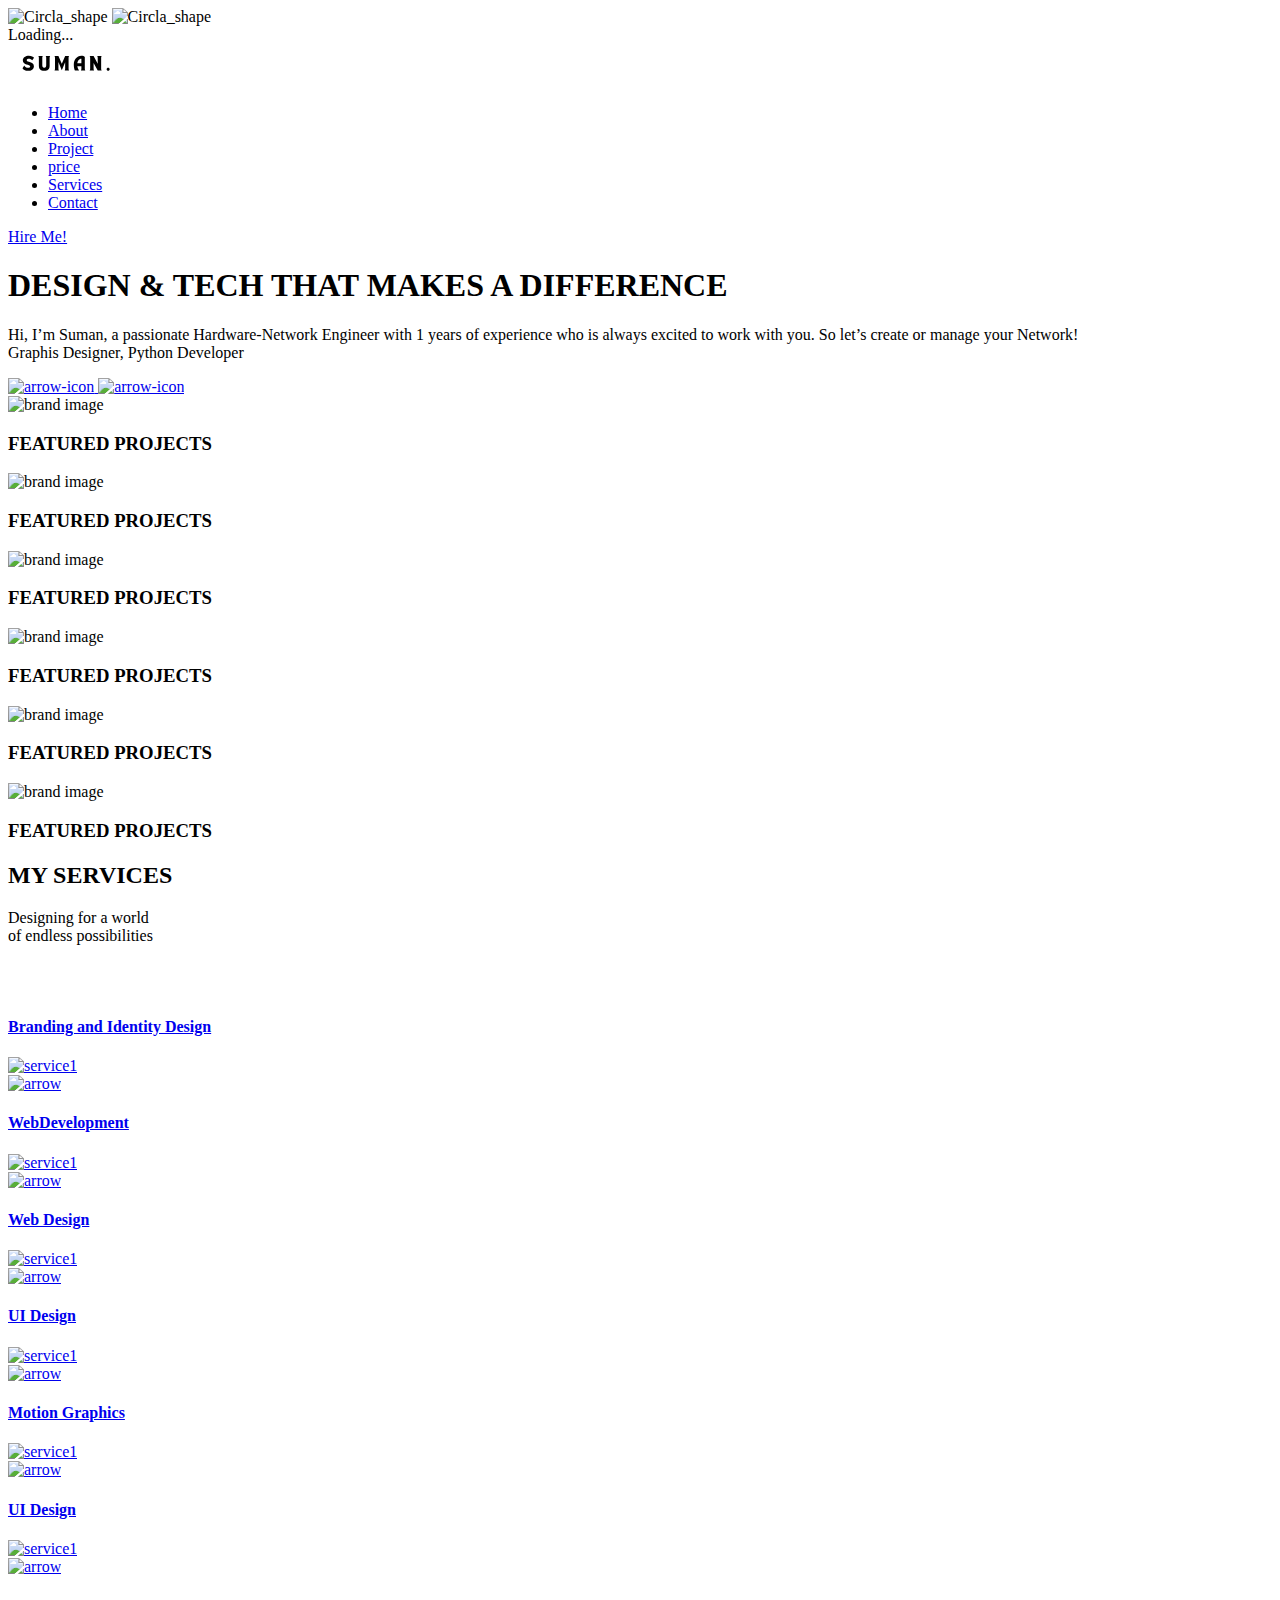
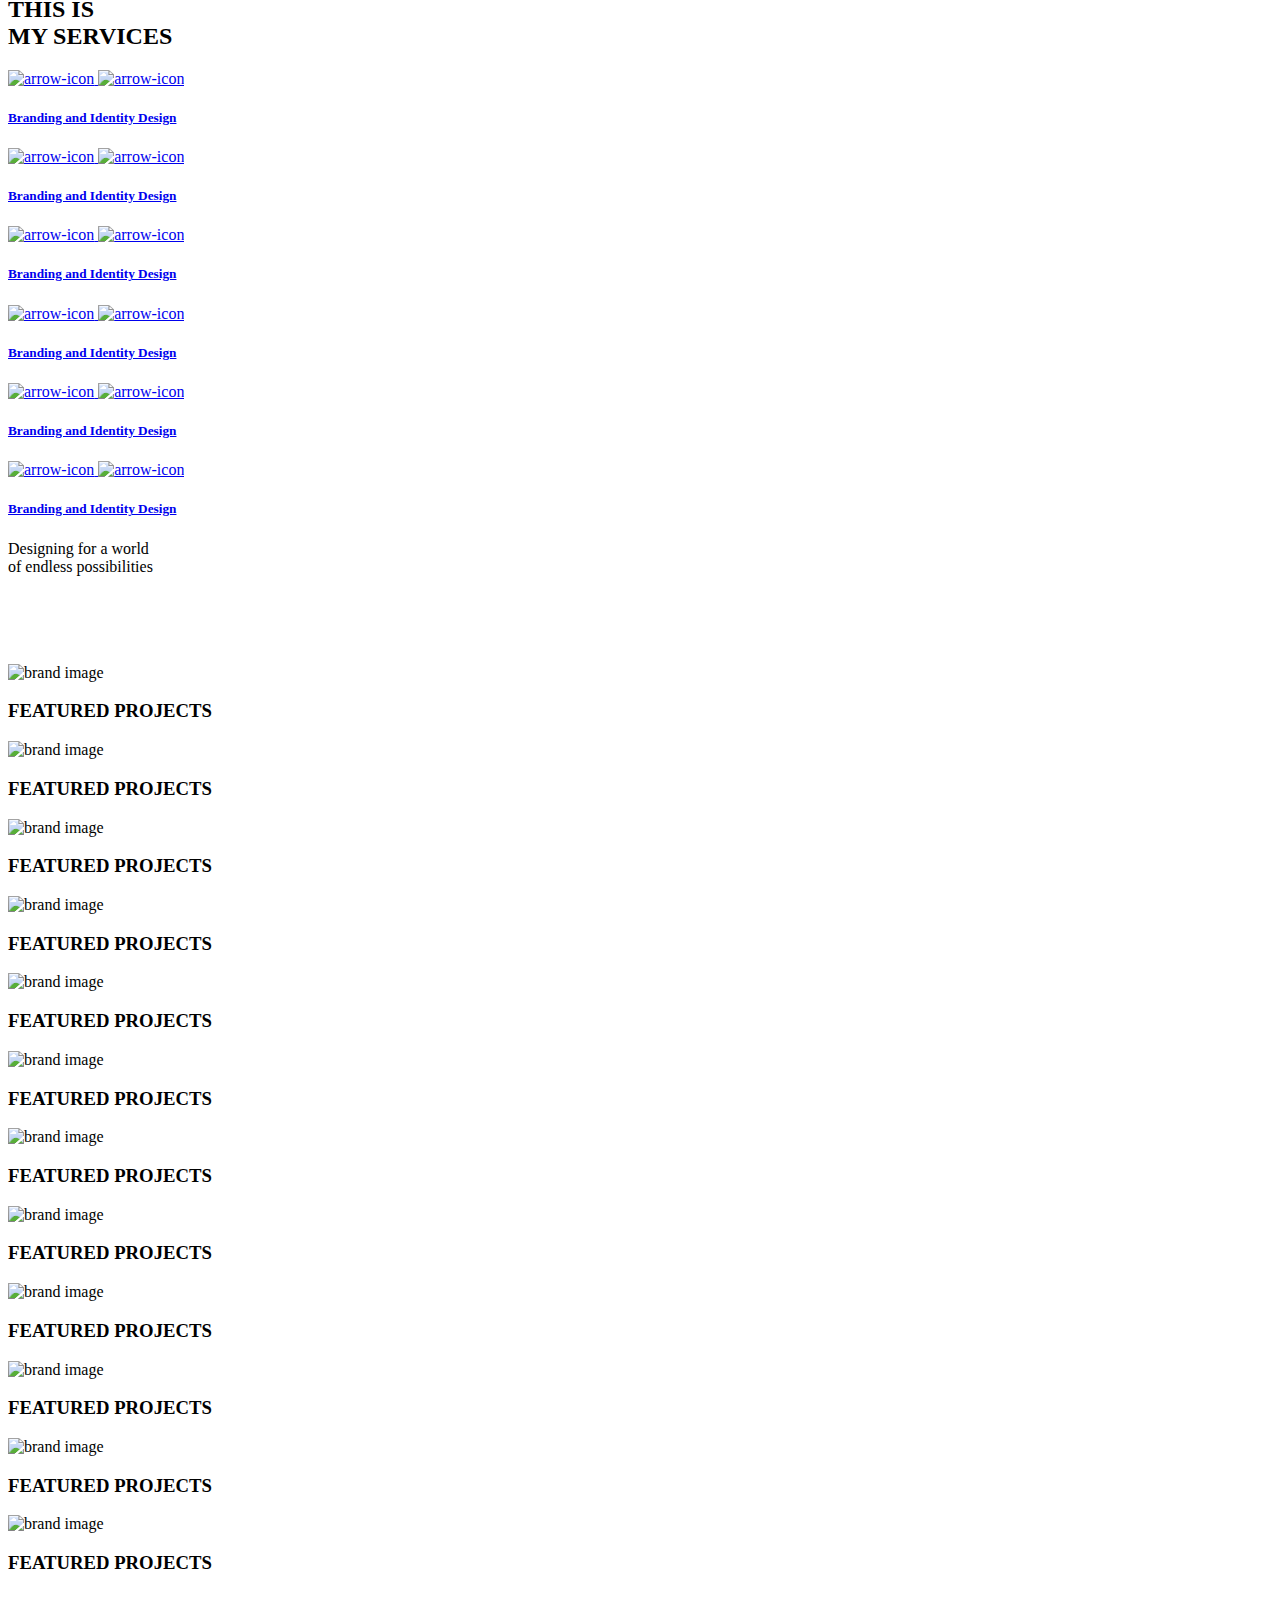
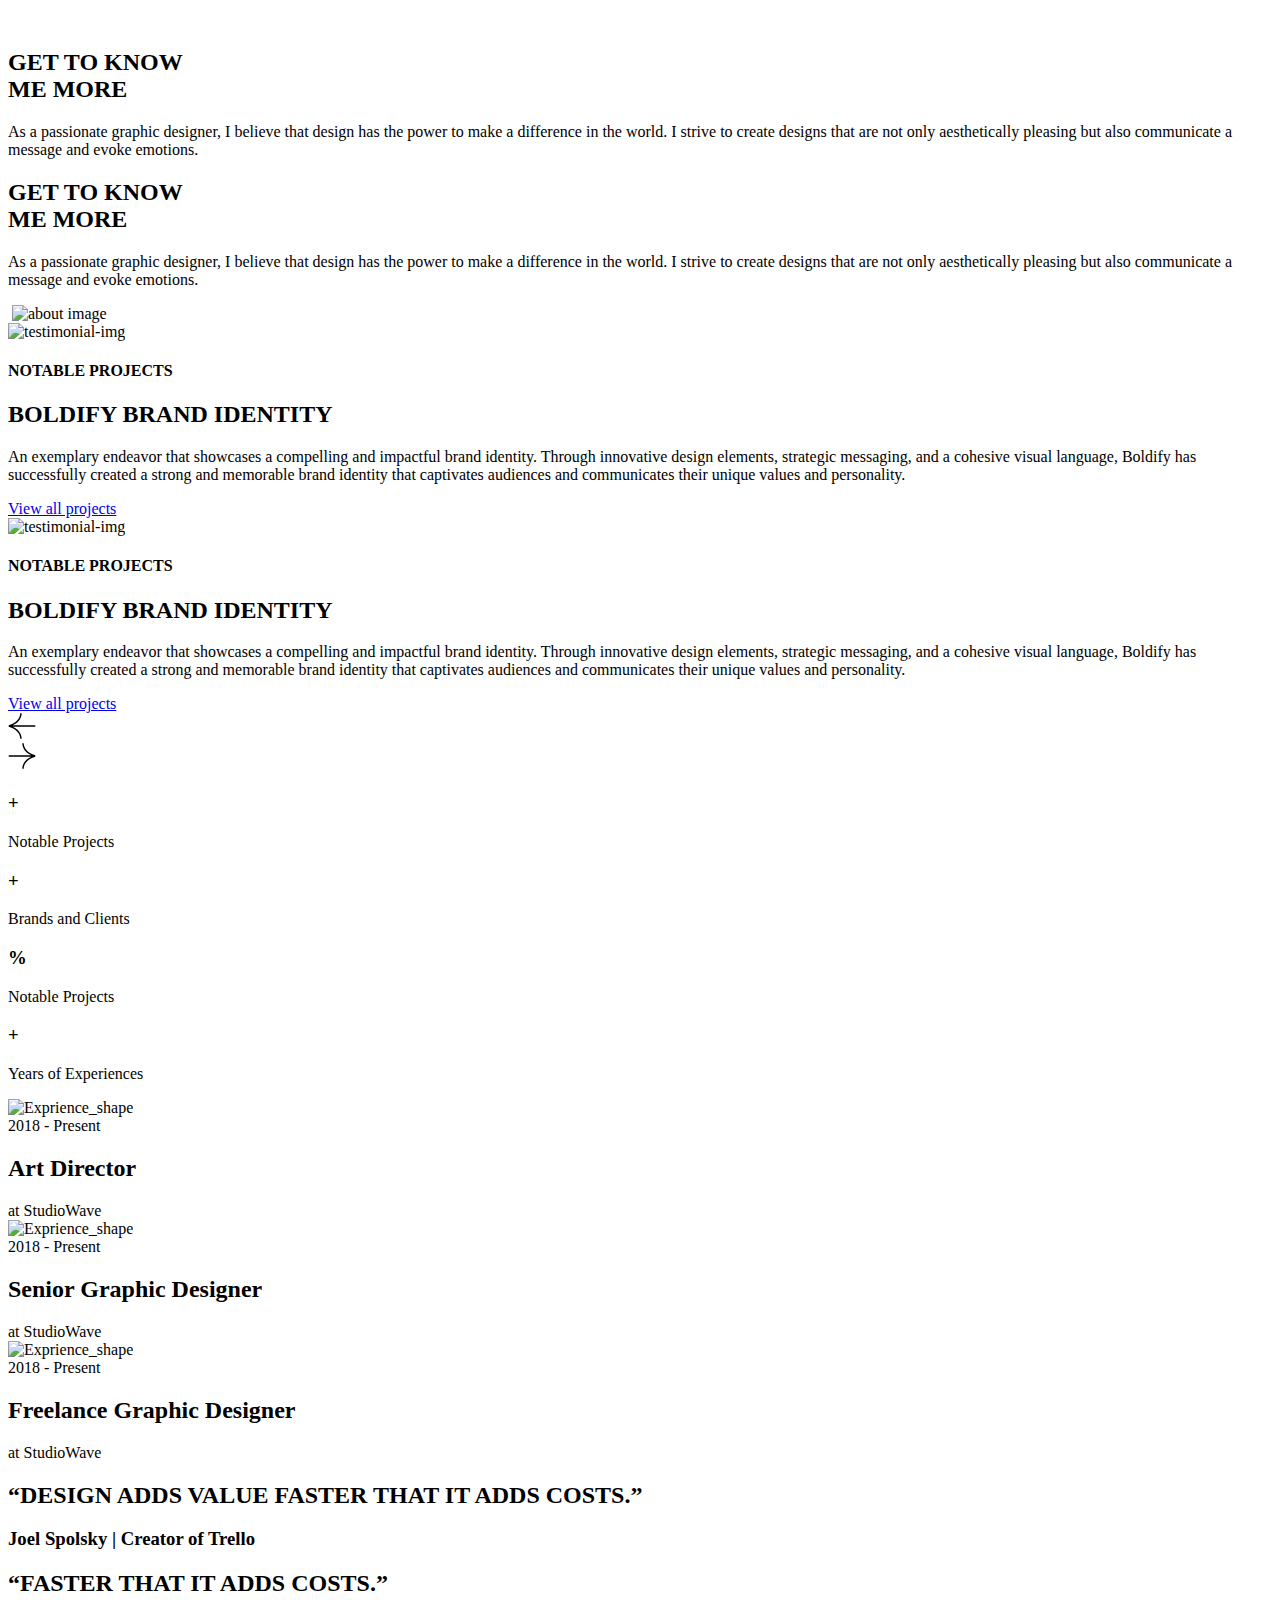
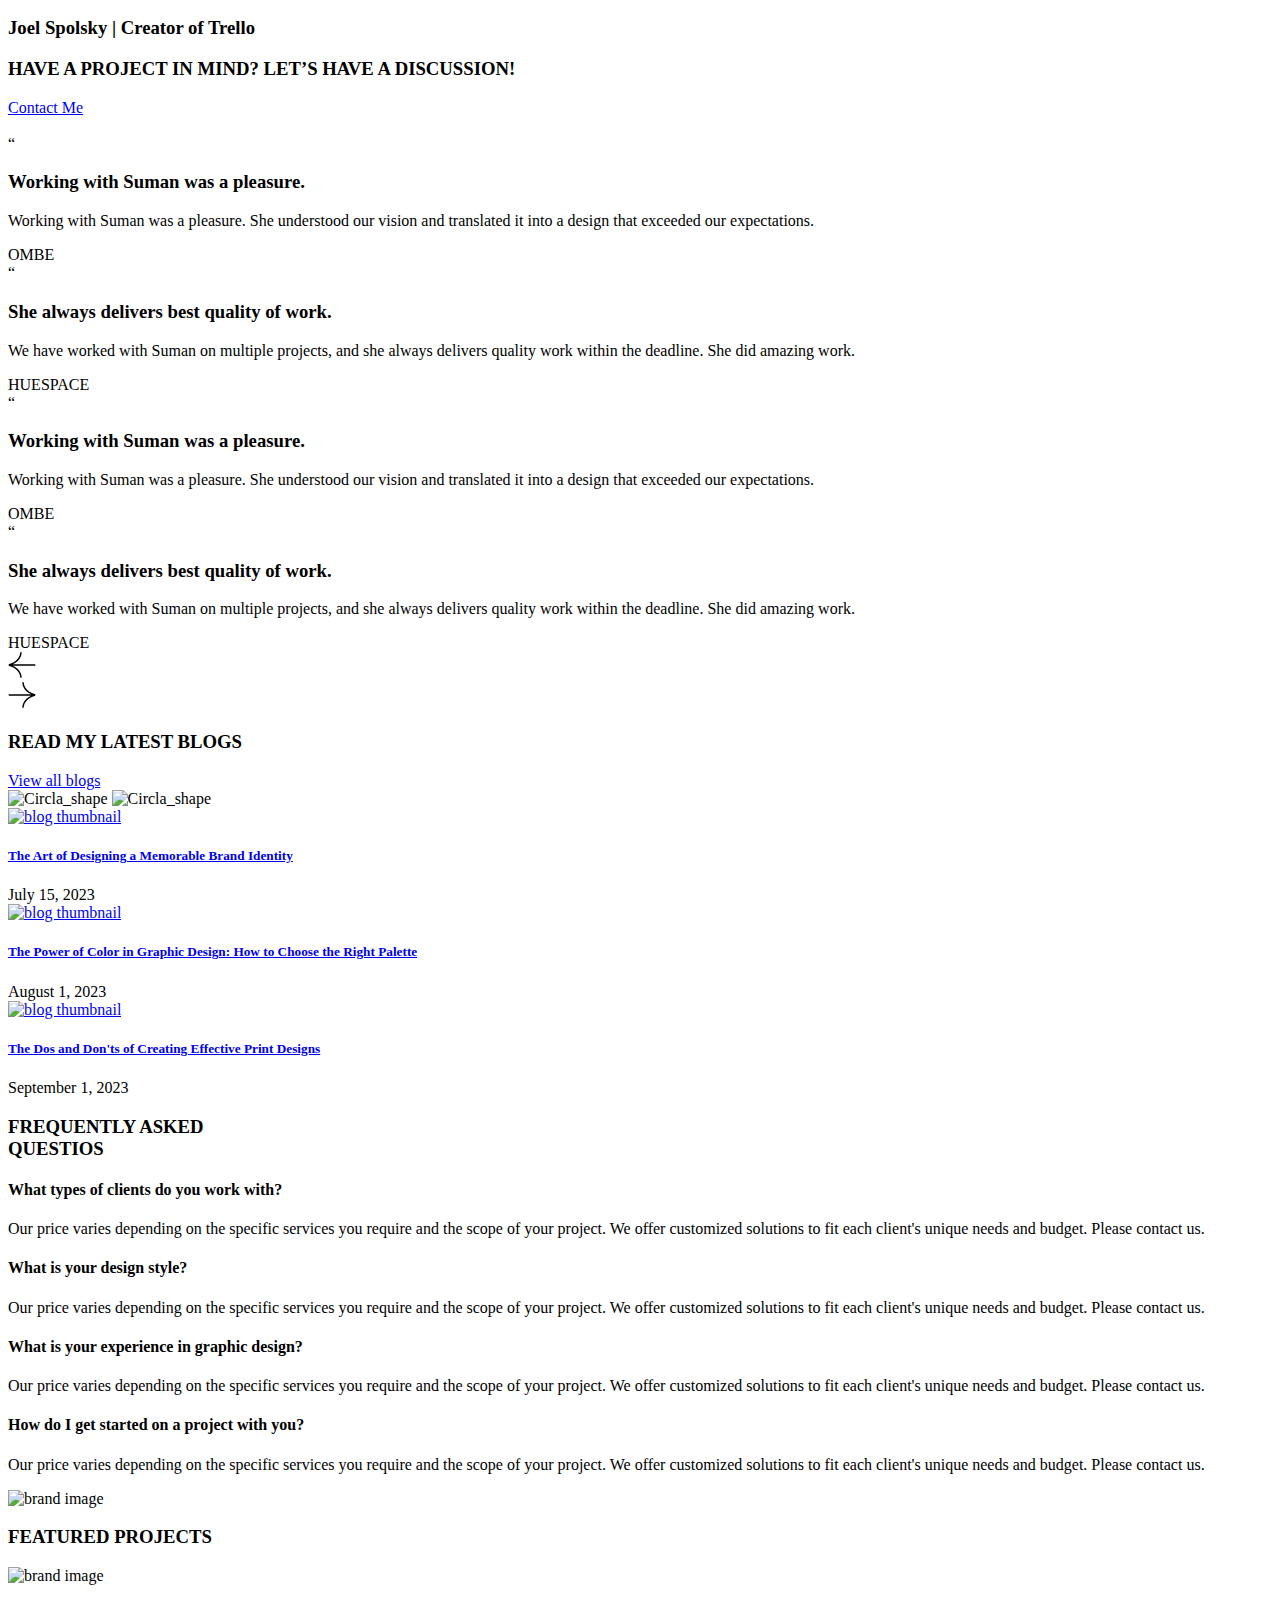
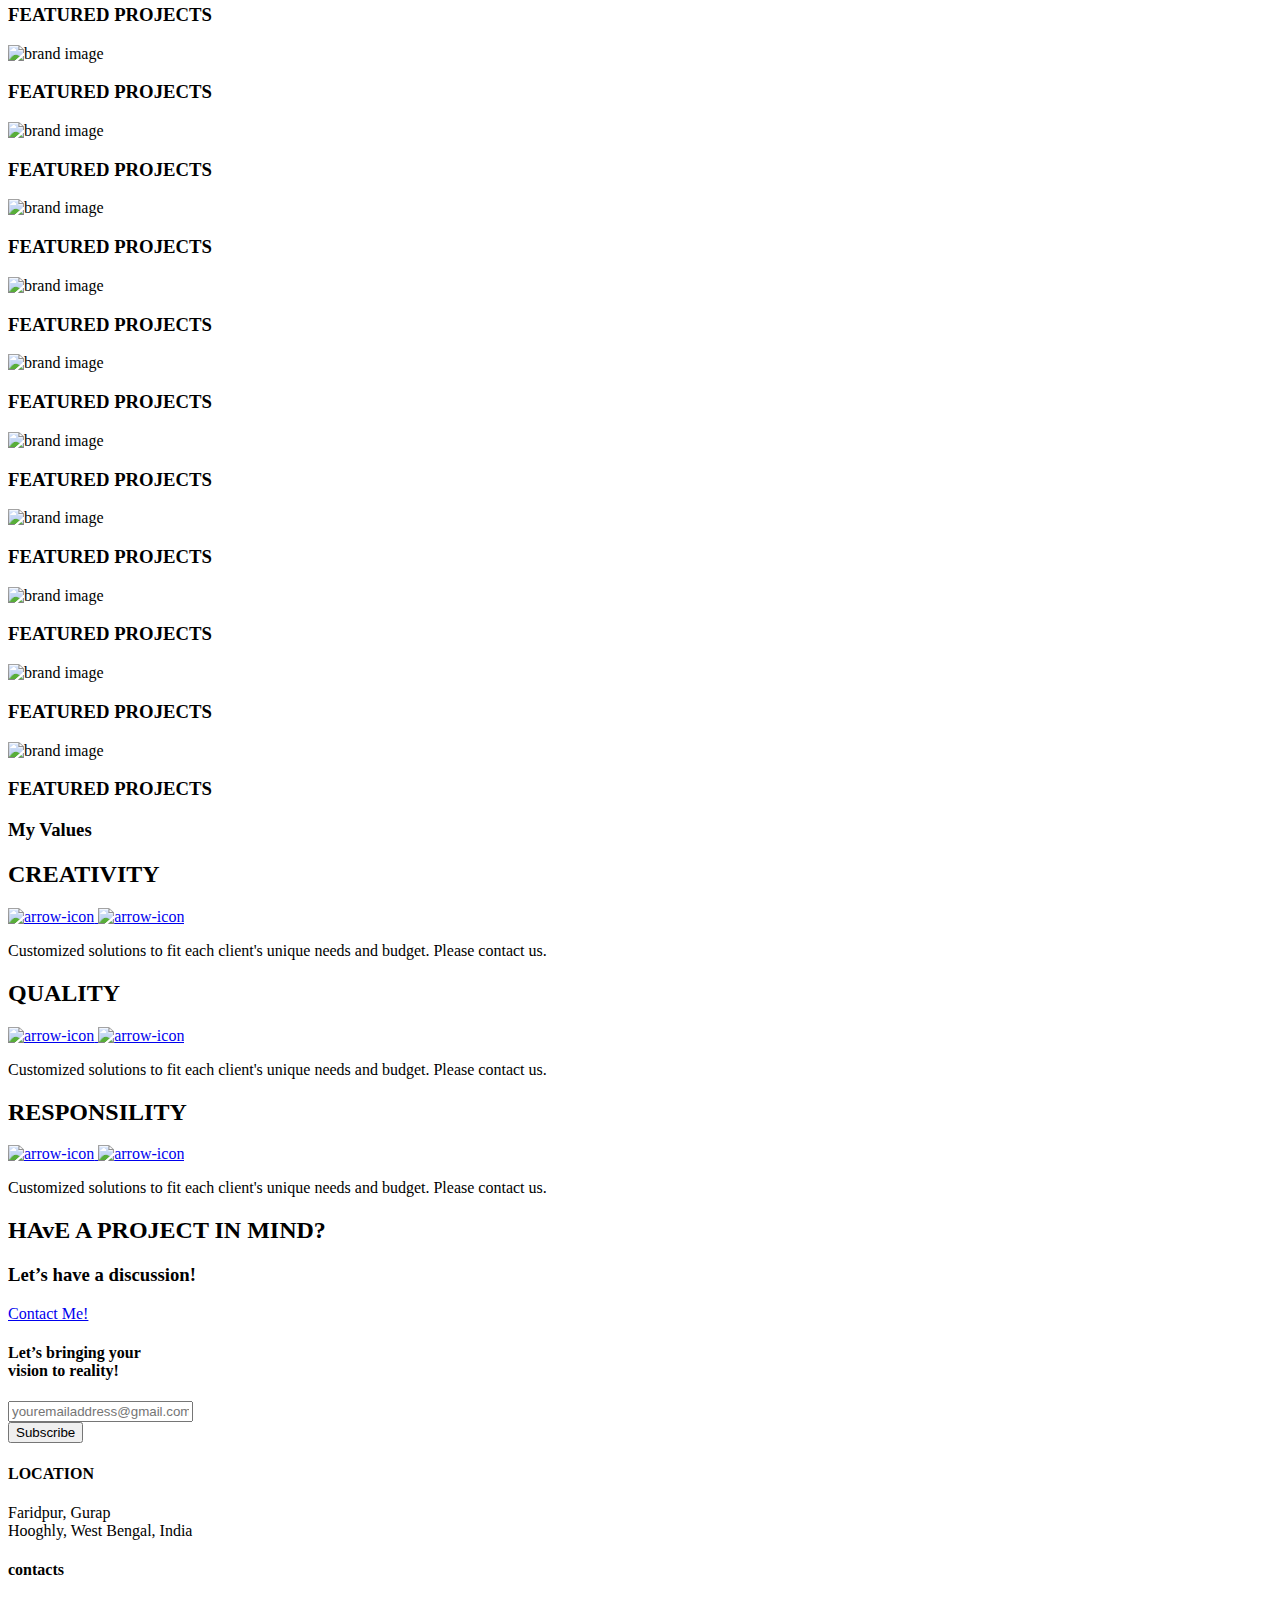
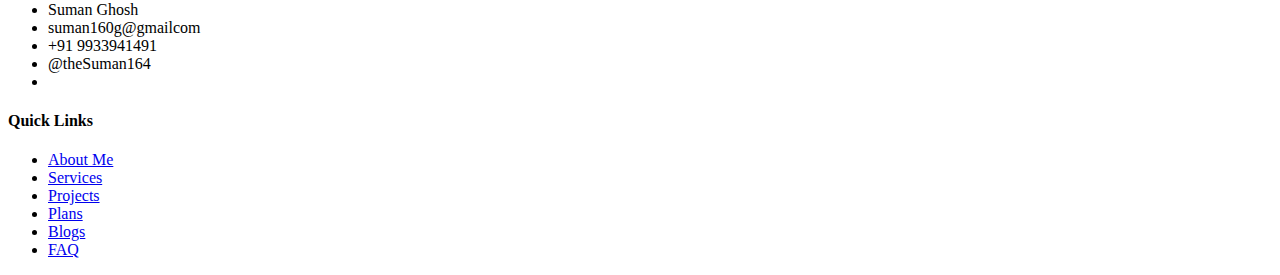
==== commit a5f5d832: "New" ====
--- a/index.html
+++ b/index.html
@@ -49,27 +49,26 @@
               <li>
                 <a href="project.html">Project</a>
               </li>
-              <!-- <li>
+               <li>
                 <a href="pricing.html">price</a>
-              </li> -->
-              <!-- <li>
+              </li> 
+               <li>
+                <a href="service.html">Services</a>
+              </li> 
+               <!-- <li>
                 <a href="blog.html">Blog</a>
               </li> -->
               <!-- <li class="menu-item-has-children">
                 <a href="#">Pages</a>
                 <ul>
-                  <li>
-                    <a href="blog-details.html">Blog Details</a>
-                  </li>
+                
                   <li>
                     <a href="project-details.html">Project Details</a>
                   </li>
                   <li>
-                    <a href="service-details-v1.html">Service Details V1</a>
+                    <a href="service.html">Service Details V1</a>
                   </li>
-                  <li>
-                    <a href="service-details-v2.html">Service Details V2</a>
-                  </li>
+                 
                 </ul>
               </li> -->
               <li>
@@ -179,7 +178,7 @@
           </div>
           <div class="col-xxl-8 col-lg-7">
             <div class="cs_height_lg_25"></div>
-            <a href="service-details-v1.html" class="cs_service cs_style_2 cs_parallax_mousemove_scene">
+            <a href="service.html" class="cs_service cs_style_2 cs_parallax_mousemove_scene">
               <h4 class="cs_service_title cs_white_color cs_font_25 mb-0 cs_normal">Branding and Identity Design</h4>
               <div class="cs_service_thumbnail cs_parallax_mousemove_follow">
                 <img class="h-100 w-100" src="assets/img/services/hsv_1.jpg" alt="service1">
@@ -188,7 +187,7 @@
                 <img src="assets/img/icons/arrow_down_s_light.svg" alt="arrow">
               </div>
             </a>
-            <a href="service-details-v1.html" class="cs_service cs_style_2 cs_parallax_mousemove_scene">
+            <a href="service.html" class="cs_service cs_style_2 cs_parallax_mousemove_scene">
               <h4 class="cs_service_title cs_white_color cs_font_25 mb-0 cs_normal">WebDevelopment </h4>
               <div class="cs_service_thumbnail cs_parallax_mousemove_follow">
                 <img class="h-100 w-100" src="assets/img/services/hsv_2.jpg" alt="service1">
@@ -197,7 +196,7 @@
                 <img src="assets/img/icons/arrow_down_s_light.svg" alt="arrow">
               </div>
             </a>
-            <a href="service-details-v1.html" class="cs_service cs_style_2 cs_parallax_mousemove_scene">
+            <a href="service.html" class="cs_service cs_style_2 cs_parallax_mousemove_scene">
               <h4 class="cs_service_title cs_white_color cs_font_25 mb-0 cs_normal">Web Design</h4>
               <div class="cs_service_thumbnail cs_parallax_mousemove_follow">
                 <img class="h-100 w-100" src="assets/img/services/hsv_3.jpg" alt="service1">
@@ -206,7 +205,7 @@
                 <img src="assets/img/icons/arrow_down_s_light.svg" alt="arrow">
               </div>
             </a>
-            <a href="service-details-v1.html" class="cs_service cs_style_2 cs_parallax_mousemove_scene">
+            <a href="service.html" class="cs_service cs_style_2 cs_parallax_mousemove_scene">
               <h4 class="cs_service_title cs_white_color cs_font_25 mb-0 cs_normal">UI Design</h4>
               <div class="cs_service_thumbnail cs_parallax_mousemove_follow">
                 <img class="h-100 w-100" src="assets/img/services/hsv_4.jpg" alt="service1">
@@ -215,7 +214,7 @@
                 <img src="assets/img/icons/arrow_down_s_light.svg" alt="arrow">
               </div>
             </a>
-            <a href="service-details-v1.html" class="cs_service cs_style_2 cs_parallax_mousemove_scene">
+            <a href="service.html" class="cs_service cs_style_2 cs_parallax_mousemove_scene">
               <h4 class="cs_service_title cs_white_color cs_font_25 mb-0 cs_normal">Motion Graphics</h4>
               <div class="cs_service_thumbnail cs_parallax_mousemove_follow">
                 <img class="h-100 w-100" src="assets/img/services/hsv_5.jpg" alt="service1">
@@ -224,7 +223,7 @@
                 <img src="assets/img/icons/arrow_down_s_light.svg" alt="arrow">
               </div>
             </a>
-            <a href="service-details-v1.html" class="cs_service cs_style_2 cs_parallax_mousemove_scene">
+            <a href="service.html" class="cs_service cs_style_2 cs_parallax_mousemove_scene">
               <h4 class="cs_service_title cs_white_color cs_font_25 mb-0 cs_normal">UI Design</h4>
               <div class="cs_service_thumbnail cs_parallax_mousemove_follow">
                 <img class="h-100 w-100" src="assets/img/services/hsv_6.jpg" alt="service1">
@@ -253,27 +252,27 @@
         <div class="cs_service_wrap">
           <div class="cs_service cs_style_3 cs_radius_20 cs_transition_4 position-relative">
             <div class="cs_service_in top-0 start-0 position-absolute cs_focus_bg_3 cs_focus_bg_2_hover">
-              <a class="cs_btn cs_style_3 cs_secondary_bg cs_focus_bg_3_hover position-absolute" href="service-details-v1.html">
+              <a class="cs_btn cs_style_3 cs_secondary_bg cs_focus_bg_3_hover position-absolute" href="service.html">
                 <img src="assets/img/icons/arrow_sm_down_light.svg" alt="arrow-icon">
                 <img src="assets/img/icons/arrow_sm_down_dark.svg" alt="arrow-icon">
               </a>  
               <div class="cs_service_thumbnail cs_fidder_bg" data-src="assets/img/services/hsv_1.jpg">
               </div>
               <h5 class="cs_service_title position-absolute cs_font_18 cs_primary_color cs_normal  mb-0">
-                <a class="cs_primary_color_hover" href="service-details-v1.html">Branding and Identity Design</a>
+                <a class="cs_primary_color_hover" href="service.html">Branding and Identity Design</a>
               </h5>
             </div>
           </div>
           <div class="cs_service cs_style_3 cs_radius_20 cs_transition_4 position-relative">
             <div class="cs_service_in top-0 start-0 position-absolute cs_focus_bg_3 cs_focus_bg_2_hover">
-              <a class="cs_btn cs_style_3 cs_secondary_bg cs_focus_bg_3_hover position-absolute" href="service-details-v1.html">
+              <a class="cs_btn cs_style_3 cs_secondary_bg cs_focus_bg_3_hover position-absolute" href="service.html">
                 <img src="assets/img/icons/arrow_sm_down_light.svg" alt="arrow-icon">
                 <img src="assets/img/icons/arrow_sm_down_dark.svg" alt="arrow-icon">
               </a>
               <div class="cs_service_thumbnail cs_fidder_bg" data-src="assets/img/services/hsv_2.jpg">
               </div>
               <h5 class="cs_service_title position-absolute cs_font_18 cs_primary_color cs_normal  mb-0">
-                <a class="cs_primary_color_hover" href="service-details-v1.html">Branding and Identity Design</a>
+                <a class="cs_primary_color_hover" href="service.html">Branding and Identity Design</a>
               </h5>
             </div>
           </div>
@@ -283,27 +282,27 @@
     <div class="cs_service_wrap  cs_space_left">
       <div class="cs_service cs_style_3 cs_radius_20 cs_transition_4 position-relative">
         <div class="cs_service_in top-0 start-0 position-absolute cs_focus_bg_3 cs_focus_bg_2_hover">
-          <a class="cs_btn cs_style_3 cs_secondary_bg cs_focus_bg_3_hover position-absolute" href="service-details-v1.html">
+          <a class="cs_btn cs_style_3 cs_secondary_bg cs_focus_bg_3_hover position-absolute" href="service.html">
             <img src="assets/img/icons/arrow_sm_down_light.svg" alt="arrow-icon">
             <img src="assets/img/icons/arrow_sm_down_dark.svg" alt="arrow-icon">
           </a>
           <div class="cs_service_thumbnail cs_fidder_bg" data-src="assets/img/services/hsv_3.jpg">
           </div>
           <h5 class="cs_service_title position-absolute cs_font_18 cs_primary_color cs_normal  mb-0">
-            <a class="cs_primary_color_hover" href="service-details-v1.html">Branding and Identity Design</a>
+            <a class="cs_primary_color_hover" href="service.html">Branding and Identity Design</a>
           </h5>
         </div>
       </div>
       <div class="cs_service cs_style_3 cs_radius_20 cs_transition_4 position-relative">
         <div class="cs_service_in top-0 start-0 position-absolute cs_focus_bg_3 cs_focus_bg_2_hover">
-          <a class="cs_btn cs_style_3 cs_secondary_bg cs_focus_bg_3_hover position-absolute" href="service-details-v1.html">
+          <a class="cs_btn cs_style_3 cs_secondary_bg cs_focus_bg_3_hover position-absolute" href="service.html">
             <img src="assets/img/icons/arrow_sm_down_light.svg" alt="arrow-icon">
             <img src="assets/img/icons/arrow_sm_down_dark.svg" alt="arrow-icon">
           </a>
           <div class="cs_service_thumbnail cs_fidder_bg" data-src="assets/img/services/hsv_4.jpg">
           </div>
           <h5 class="cs_service_title position-absolute cs_font_18 cs_primary_color cs_normal  mb-0">
-            <a class="cs_primary_color_hover" href="service-details-v1.html">Branding and Identity Design</a>
+            <a class="cs_primary_color_hover" href="service.html">Branding and Identity Design</a>
           </h5>
         </div>
       </div>
@@ -312,27 +311,27 @@
       <div class="cs_service_wrap ">
         <div class="cs_service cs_style_3 cs_radius_20 cs_transition_4 position-relative">
           <div class="cs_service_in top-0 start-0 position-absolute cs_focus_bg_3 cs_focus_bg_2_hover">
-            <a class="cs_btn cs_style_3 cs_secondary_bg cs_focus_bg_3_hover position-absolute" href="service-details-v1.html">
+            <a class="cs_btn cs_style_3 cs_secondary_bg cs_focus_bg_3_hover position-absolute" href="service.html">
               <img src="assets/img/icons/arrow_sm_down_light.svg" alt="arrow-icon">
               <img src="assets/img/icons/arrow_sm_down_dark.svg" alt="arrow-icon">
             </a>
             <div class="cs_service_thumbnail cs_fidder_bg" data-src="assets/img/services/hsv_5.jpg">
             </div>
             <h5 class="cs_service_title position-absolute cs_font_18 cs_primary_color cs_normal  mb-0">
-              <a class="cs_primary_color_hover" href="service-details-v1.html">Branding and Identity Design</a>
+              <a class="cs_primary_color_hover" href="service.html">Branding and Identity Design</a>
             </h5>
           </div>
         </div>
         <div class="cs_service cs_style_3 cs_radius_20 cs_transition_4 position-relative">
           <div class="cs_service_in top-0 start-0 position-absolute cs_focus_bg_3 cs_focus_bg_2_hover">
-            <a class="cs_btn cs_style_3 cs_secondary_bg cs_focus_bg_3_hover position-absolute" href="service-details-v1.html">
+            <a class="cs_btn cs_style_3 cs_secondary_bg cs_focus_bg_3_hover position-absolute" href="service.html">
               <img src="assets/img/icons/arrow_sm_down_light.svg" alt="arrow-icon">
               <img src="assets/img/icons/arrow_sm_down_dark.svg" alt="arrow-icon">
             </a>
             <div class="cs_service_thumbnail cs_fidder_bg" data-src="assets/img/services/hsv_6.jpg">
             </div>
             <h5 class="cs_service_title position-absolute cs_font_18 cs_primary_color cs_normal  mb-0">
-              <a class="cs_primary_color_hover" href="service-details-v1.html">Branding and Identity Design</a>
+              <a class="cs_primary_color_hover" href="service.html">Branding and Identity Design</a>
             </h5>
           </div>
         </div>
@@ -1016,18 +1015,18 @@
         <div class="col-xl-3 col-md-6">
           <div class="cs_widget_wrap">
             <h4 class="cs_widget_title cs_white_color cs_font_25 text-uppercase cs_normal">LOCATION</h4>
-            <p class="cs_fooer_text cs_font_18 cs_opacity_07 mb-0">Sudirman Street, Kemang, <br> Pasar Minggu, Jakarta Selatan, Indonesia </p>
+            <p class="cs_fooer_text cs_font_18 cs_opacity_07 mb-0">Faridpur, Gurap <br> Hooghly, West Bengal, India </p>
           </div>
         </div>
         <div class="col-xl-3 col-md-6">
           <div class="cs_widget_wrap">
             <h4 class="cs_widget_title cs_white_color cs_font_25 text-uppercase cs_normal">contacts</h4>
             <ul class="cs_text_list cs_mp_0 cs_opacity_07 mb-0">
-              <li class="cs_font_18">Gricella Idris</li>
-              <li class="cs_font_18">helloSuman@gmailcom</li>
-              <li class="cs_font_18">+6289 08817211</li>
-              <li class="cs_font_18">@Sumanporfolio</li>
-              <li class="cs_font_18">www.Sumanportfolio.com</li>
+              <li class="cs_font_18">Suman Ghosh </li>
+              <li class="cs_font_18">suman160g@gmailcom</li>
+              <li class="cs_font_18">+91 9933941491</li>
+              <li class="cs_font_18">@theSuman164</li>
+              <li class="cs_font_18"></li>
             </ul>
           </div>
         </div>
@@ -1067,18 +1066,11 @@
               </li>
             </ul>
             <div class="cs_social cs_style_1">
-              <a class="cs_center cs_font_18" href="#">
-                <i class="fa-brands fa-facebook-f"></i>
-              </a>
-              <a class="cs_center cs_font_18" href="#">
-                <i class="fa-brands fa-twitter"></i>
-              </a>
-              <a class="cs_center cs_font_18" href="#">
-                <i class="fa-brands fa-linkedin-in"></i>
-              </a>
-              <a class="cs_center cs_font_18" href="#">
-                <i class="fa-brands fa-instagram"></i>
-              </a>
+              <a class="cs_center" href="https://www.facebook.com/swankysuman1"><i class="fa-brands fa-facebook-f"></i></a>
+              <a class="cs_center" href="https://twitter.com/theSuman164"><i class="fa-brands fa-twitter"></i></a>
+              <a class="cs_center" href="https://www.linkedin.com/in/thesuman/"><i class="fa-brands fa-linkedin-in"></i></a>
+              <a class="cs_center" href="https://instagram.com/thesuman16"><i class="fa-brands fa-instagram"></i></a>
+              <a class="cs_center" href="https://github.com/thesuman1"><i class="fa-brands fa-github"></i></a>
             </div>
           </div>
         </div>
